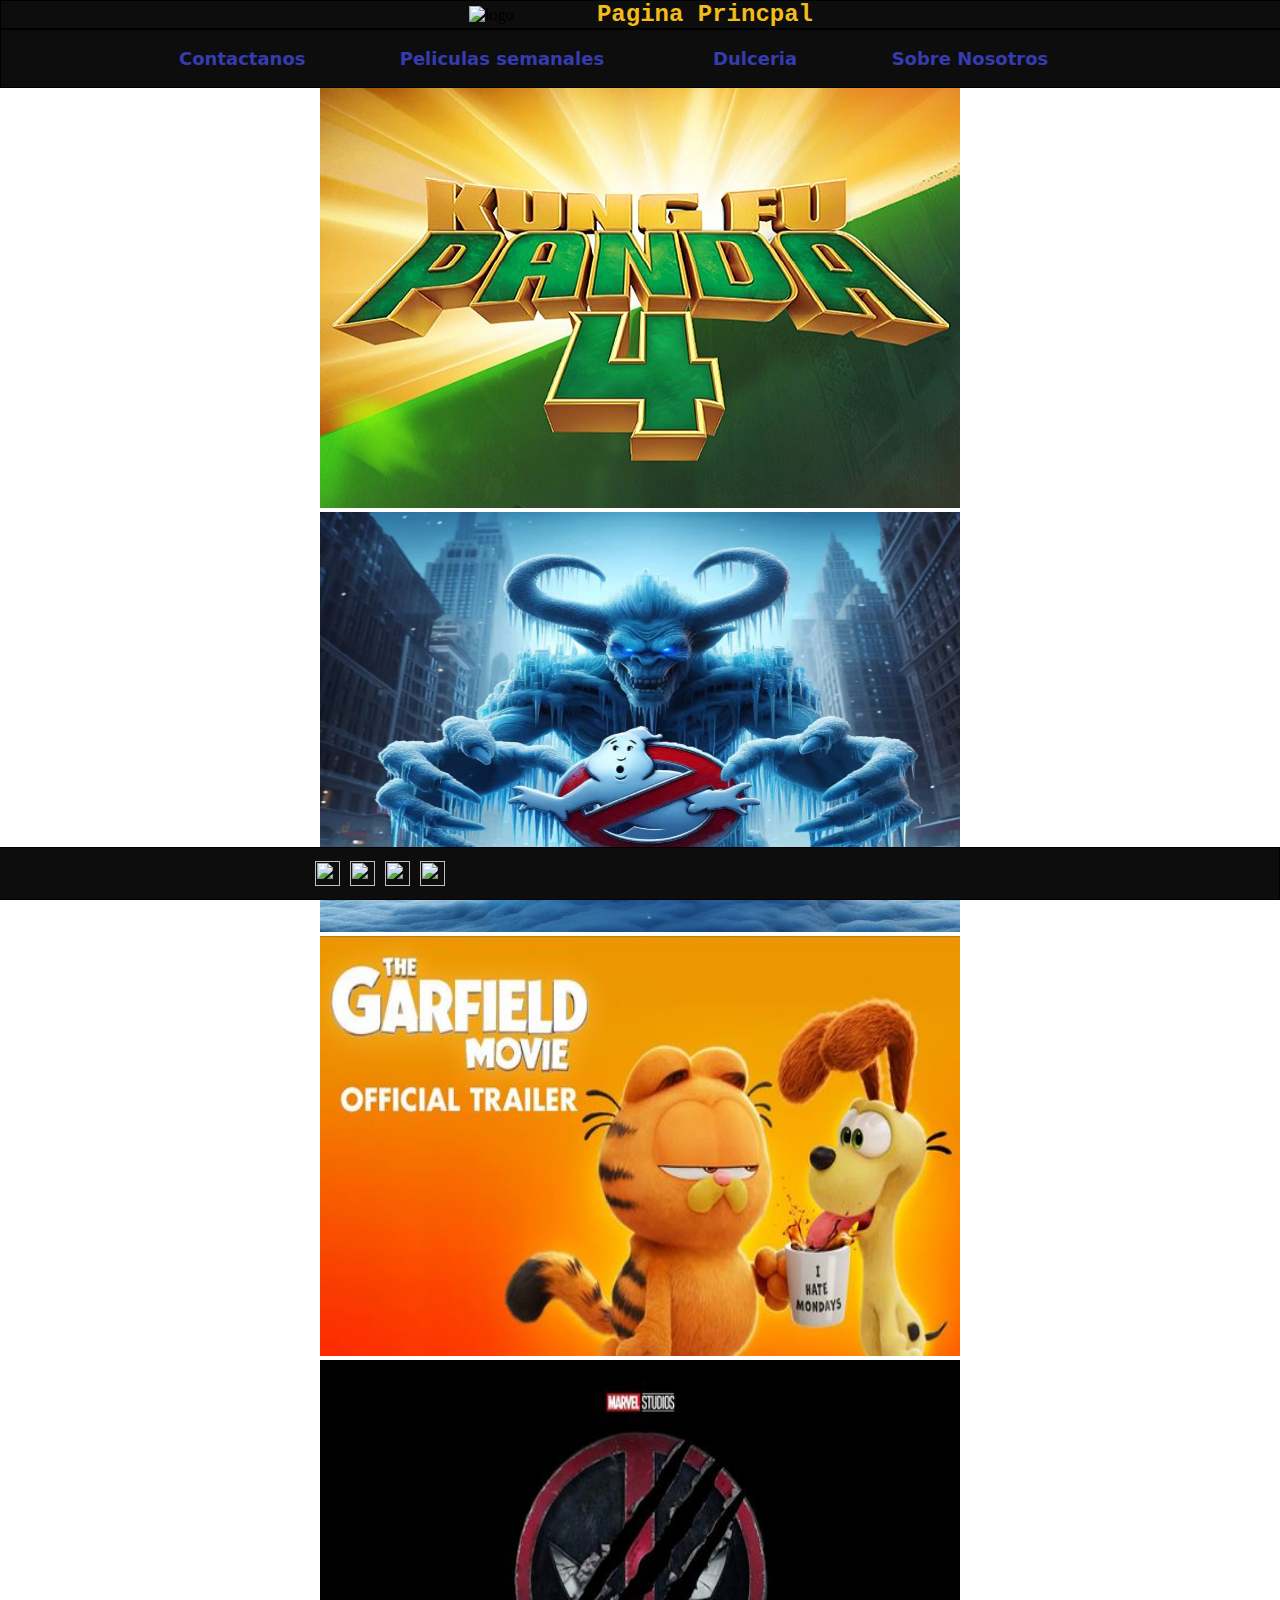
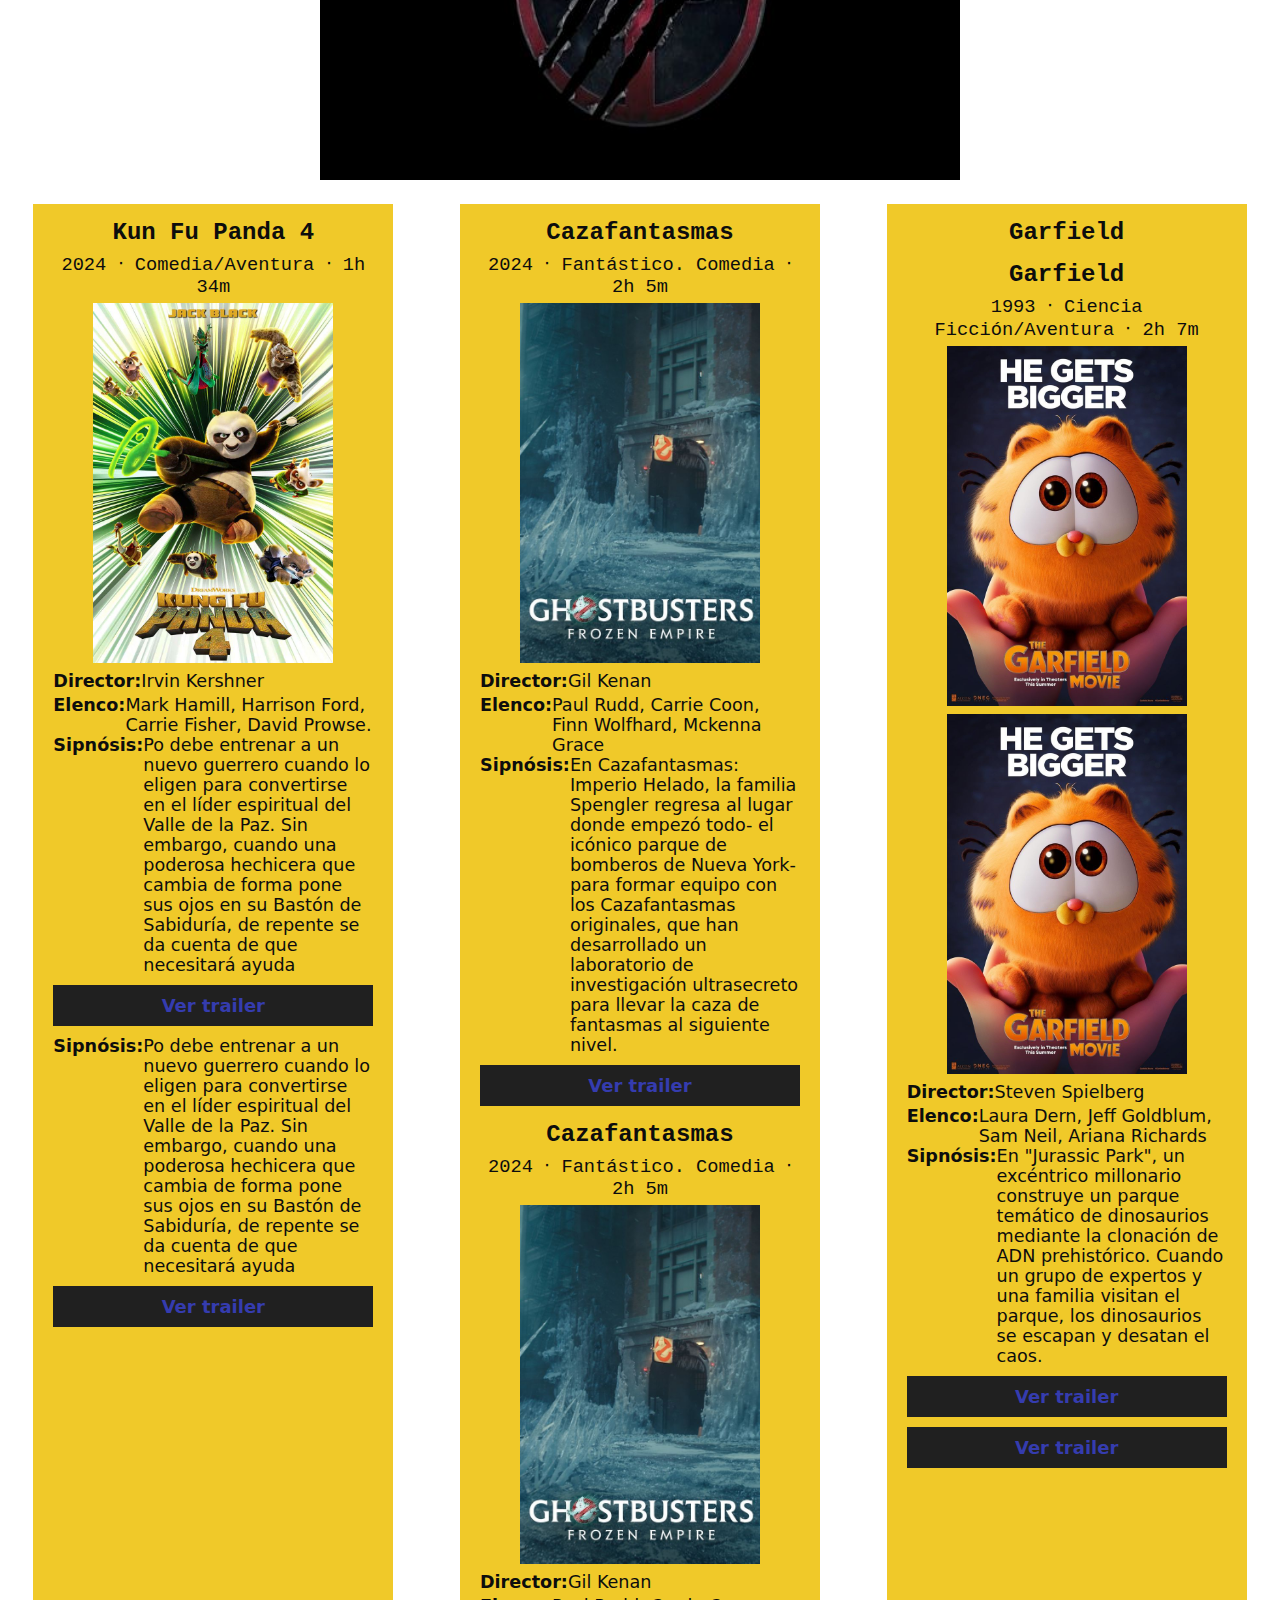
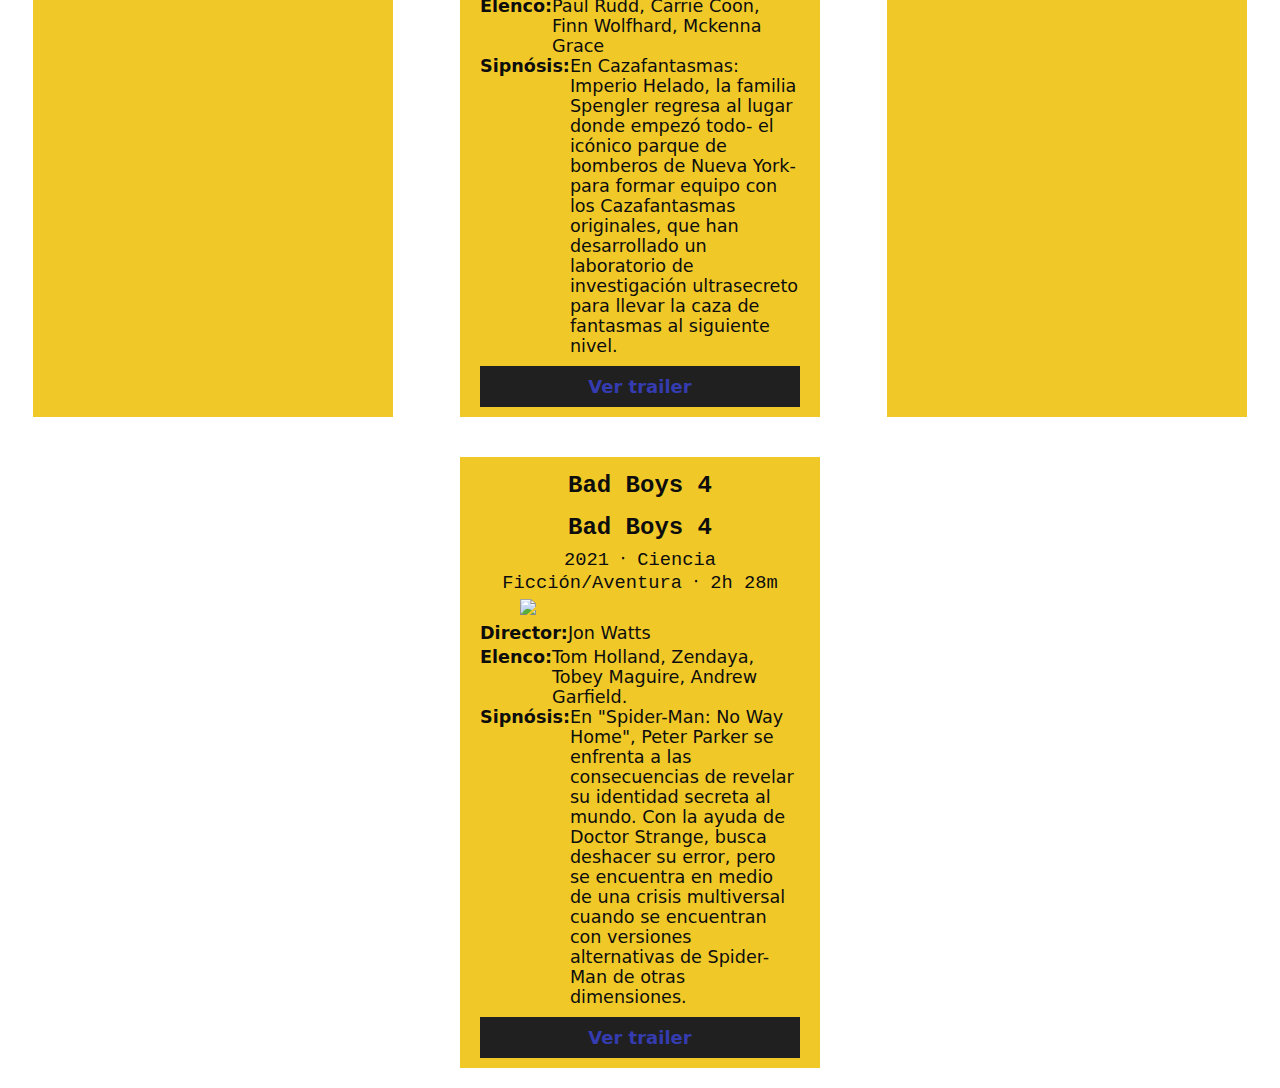
==== index.html @ a2126817 "Merge branch 'Paco'" ====
<!DOCTYPE html>
<html lang="en">
<head>
    <meta charset="UTF-8">
    <meta name="viewport" content="width=device-width, initial-scale=1.0">
    <link rel="stylesheet" href="css/inicio.css">
    <link rel="stylesheet" href="css/styleGeneral.css">
    <title>Cine</title>
</head>
<body>
    <header>
        <img src="../sources/PelisResume-1.png" alt="logo">
        <h2 id="encabezado">Pagina Princpal</h2>
    </header>
    <nav>
        <div>
            <ul>
            <li><a href="pages/Contactanos.html">Contactanos</a></li>
            <li><a href="pages/Peliculas Semanales.html">Peliculas semanales</a></li>
            <li><a href="pages/Snacks.html">Dulceria</a></li>
            <li><a href="pages/SobreNosotros.html">Sobre Nosotros</a></li>
            <li>
            </li>
            </ul>
        </div>
    </nav>
<main>

<div class="carusel" >
  <div class="carusel-nuevo">
    <img src="RV/img/carrusel1.jpeg" alt="Img 1" height="420px" width="640px">
  </div>
  <div class="carusel-nuevo">
    <img src="RV/img/carrusel2.jpg" alt="Img 2" height="420px" width="640px">
  </div>
  <div class="carusel-nuevo">
    <img src="RV/img/Carrusel 3.jpg" alt="Img 3"  height="420px" width="640px">
  </div>
  <div class="carusel-nuevo">
    <img src="RV/img/carrusel4.jpg" alt="Img 4" height="420px" width="640px">
  </div>
 
  </div>
  <script src="js/jsInicio.js"></script>
  
</div>

     </div>
    </div>
    <section>
        <h2>Kun Fu Panda 4</h2>
        <h3>2024 ‧ Comedia/Aventura ‧ 1h 34m</h3>

        <img src="RV/img/Kung Fu Panda 4.jpeg">
        <p><b>Director:</b> Irvin Kershner</p>
        <p><b>Elenco: </b> Mark Hamill, Harrison Ford, Carrie Fisher, David Prowse.</p>
        <p><b>Sipnósis: </b> Po debe entrenar a un nuevo guerrero cuando lo eligen para convertirse en el líder espiritual del Valle de la Paz. Sin embargo, cuando una poderosa hechicera que cambia de forma pone sus ojos en su Bastón de Sabiduría, de repente se da cuenta de que necesitará ayuda</p>
        <a href="https://youtu.be/kg3Q63gzF6I?si=Yt2ampqnSEERoXzg" target="_blank">Ver trailer</a>
        <p><b>Sipnósis: </b> Po debe entrenar a un nuevo guerrero cuando lo eligen para convertirse en el líder espiritual del Valle de la Paz. Sin embargo, cuando una poderosa hechicera que cambia de forma pone sus ojos en su Bastón de Sabiduría, de repente se da cuenta de que necesitará ayuda</p>
        <a href="https://youtu.be/kg3Q63gzF6I?si=Yt2ampqnSEERoXzg" target="_blank">Ver trailer</a>
    </section>
    <section>
        <h2>Cazafantasmas</h2>
        <h3>2024 ‧ Fantástico. Comedia ‧ 2h 5m</h3>
        <img src="RV/img/Caza fANTASMAS.jpg"  width="140px">
        <p><b>Director: </b>Gil Kenan </p>
        <p><b>Elenco: </b>Paul Rudd, Carrie Coon, Finn Wolfhard, Mckenna Grace</p>
        <p><b>Sipnósis: </b>En Cazafantasmas: Imperio Helado, la familia Spengler regresa al lugar donde empezó todo- el icónico parque de bomberos de Nueva York- para formar equipo con los Cazafantasmas originales, que han desarrollado un laboratorio de investigación ultrasecreto para llevar la caza de fantasmas al siguiente nivel.</p>
        <a href="https://youtu.be/gXam__8p3H4?si=nnDe9R4qlgcj07jo" target="_blank">Ver trailer</a>
        <h2>Cazafantasmas</h2>
        <h3>2024 ‧ Fantástico. Comedia ‧ 2h 5m</h3>
        <img src="RV/img/Caza fANTASMAS.jpg"  width="140px">
        <p><b>Director: </b>Gil Kenan </p>
        <p><b>Elenco: </b>Paul Rudd, Carrie Coon, Finn Wolfhard, Mckenna Grace</p>
        <p><b>Sipnósis: </b>En Cazafantasmas: Imperio Helado, la familia Spengler regresa al lugar donde empezó todo- el icónico parque de bomberos de Nueva York- para formar equipo con los Cazafantasmas originales, que han desarrollado un laboratorio de investigación ultrasecreto para llevar la caza de fantasmas al siguiente nivel.</p>
        <a href="https://youtu.be/gXam__8p3H4?si=nnDe9R4qlgcj07jo" target="_blank">Ver trailer</a>
    </section>
    <section>
        <h2>Garfield</h2>
        <h2>Garfield</h2>
        <h3>1993 ‧ Ciencia Ficción/Aventura ‧ 2h 7m</h3>
        <img src="RV/img/Garfield.jpg">
        <img src="RV/img/Garfield.jpg">
        <p><b>Director: </b>Steven Spielberg</p>
        <p><b>Elenco: </b> Laura Dern, Jeff Goldblum, Sam Neil, Ariana Richards </p>
        <p><b>Sipnósis: </b>En "Jurassic Park", un excéntrico millonario construye un parque temático de dinosaurios mediante la clonación de ADN prehistórico. Cuando un grupo de expertos y una familia visitan el parque, los dinosaurios se escapan y desatan el caos. </p>
        <a href="https://youtu.be/6Ugo7m3xgHU?si=QkIB9TFbStzsxw6d" target="_blank">Ver trailer</a>
        <a href="https://youtu.be/6Ugo7m3xgHU?si=QkIB9TFbStzsxw6d" target="_blank">Ver trailer</a>
    </section>
    <section>
        <h2>Bad Boys 4</h2>
        <h2>Bad Boys 4</h2>
        <h3>2021 ‧ Ciencia Ficción/Aventura ‧ 2h 28m</h3>
        <img src="../sources/Spider-Man No Way Home.jpg">
        <p><b>Director: </b>Jon Watts</p>
        <p><b>Elenco: </b>Tom Holland, Zendaya, Tobey Maguire, Andrew Garfield.</p>
        <p><b>Sipnósis: </b>En "Spider-Man: No Way Home", Peter Parker se enfrenta a las consecuencias de revelar su identidad secreta al mundo. Con la ayuda de Doctor Strange, busca deshacer su error, pero se encuentra en medio de una crisis multiversal cuando se encuentran con versiones alternativas de Spider-Man de otras dimensiones.</p>
        <a href="https://www.youtube.com/watch?v=JfVOs4VSpmA&ab_channel=SonyPicturesEntertainment" target="_blank">Ver trailer</a>
    </section>
</main>
<footer>
    <h3>Inicio</h3>
    <h3>Inicio</h3>
    <div id="socialNet">
        <a href="https://www.instagram.com/" target="_blank"><img src="../sources/instagram.png" class="redes"></a>
        <a href="https://www.twitter.com/" target="_blank"><img src="../sources/twitter.png" class="redes"></a>
        <a href="https://www.facebook.com/" target="_blank"><img src="../sources/facebook.png" class="redes"></a>
        <a href="https://www.pinterest.com/" target="_blank"><img src="../sources/pinterest.png" class="redes"></a>
    </div>
    <p>2273-6000</p>
    <p id="copyr">Copyright © 2024</p>
    <p id="copyr">Copyright © 2024</p>
    <p id="version">v1.1</p>
</footer>
</body>
</html>
---- css/inicio.css ----
* {
    margin: 0;
    padding: 0;
    
}

body {
    background-color: #ffffff;
}

p {
    color: #0d0d0d;
    font-family: system-ui, -apple-system, BlinkMacSystemFont, 'Segoe UI', Roboto, Oxygen, Ubuntu, Cantarell, 'Open Sans', 'Helvetica Neue', sans-serif;
}

header h2 {
    color: #f2bc1b;
    font-family: 'Courier New', Courier, monospace;
    text-decoration: none;
}

h3 {
    color: #0d0d0d;
    font-family: 'Courier New', Courier, monospace; 
}
a {
    text-decoration: none;
    font-size: large;
    text-align: left;
    color: #353caf;
    font-family: system-ui, -apple-system, BlinkMacSystemFont, 'Segoe UI', Roboto, Oxygen, Ubuntu, Cantarell, 'Open Sans', 'Helvetica Neue', sans-serif;
    font-weight: bold;
}




main {
    display: flex;
    flex-wrap: wrap;
    justify-content: space-around;
}

section {
    width: 20em;
    margin: 20px 0px;
    background-color: #f0c929;
    padding: 0px 20px;
}

section h2 {
    margin: 15px 0px 7px 0px;
    text-align: center;
    color: #0d0d0d;
    font-family: 'Courier New', Courier, monospace;
}

section h3 {
    font-weight: normal;
    text-align: center;
    margin-bottom: 5px;
}

section img {
    width: 240px;
    display: flex;
    margin: auto;
    margin-bottom: 8px;
    -webkit-animation: imgs 1 ease 2s;
}
.carusel {
   
    margin-left: 25%;
    align-items: center;
    width: 100%;
    overflow: hidden;
  }
  
  .carosel-nuevo {
    display: none;
  }
  
  .carosel-nuevo img {
    width: 100%;
    height: auto;
  }

@keyframes imgs {
    0% {-webkit-transform: rotateY(120deg);}
    100% {-webkit-transform: rotateX(360deg);}
}

section img:hover {filter: grayscale(80%);}
    

section p {
    display: flex;
    align-content: space-around;
    font-size: 1.1em;
}

section b {
    margin-bottom: 4px;
}

section a {
    display: flex;
    align-items: center;
    justify-content: center;
    padding: 10px 0px;
    margin: 10px 0px;
    width: 100%;
    background-color: #202020;

    transition-property: all;
    transition-duration: 1s;
    transition-timing-function: 3s;
}

section a:hover {
    background-color: #0d0d0d;

    -webkit-transform: rotateY(360deg);
}



.redes {
    width: 25px;
    height: 25px;
    padding: 5px;
    float: center;
}

  nav a {
    text-align: center;
  }
  .carousel {
    width: 100%;
    overflow: hidden;
  }
  
  .carosel-nuevo {
    display: none;
  }
  
  .carosel-nuevo img {
    width: 100%;
    height: auto;
  }
  
  @keyframes carouselAnimation {
    0% {
      opacity: 0;
    }
    100% {
      opacity: 1;
    }
  }
  
  @media screen and (max-width: 499px) {
      header img {
          width: 25%;
      }
      
      ul {
          display: flex;
          justify-content: center;
          flex-direction: column;
      }
  
      footer #socialNet {
          display: flex;
          flex-direction: row;
      }
  }
  
  @media screen and (min-width: 500px) {
      header img {
          width: 15%;
      }
      
      ul {
          display: flex;
          justify-content: center;
          flex-direction: column;
      }
  
      footer #socialNet {
          display: flex;
          flex-direction: row;
      }
  }
  
  @media screen and (min-width: 800px) {
      ul {
          display: flex;
          flex-wrap: wrap;
          flex-direction: row;
          width: 100%;
          margin: 0;
      }
  }
  
  @media screen and (min-width: 1200px) {
      header img {
          width: 10%;
      }
  }
  
  #socialNet :hover {
      -webkit-animation: lasredes 1s 1 ease 0s;
  }
  
  @-webkit-keyframes lasredes {
      0% {
          -webkit-transform: scale(1);
      }
  
      100% {
          -webkit-transform: scale(1.2);
      }
  }
---- css/styleGeneral.css ----
header {
    width: 100%;
    border: 1px solid #000;
    display: flex;
    justify-content: center;
    align-items: center;
    background-color: #0d0d0d;
}
nav ul {
    list-style: none;
    margin: 0;
    padding: 0;
    background-color: #0D0D0D;
  }
  
  nav ul li {
    display: block;
    position: relative;
    float: left;
  }
  
  nav li ul {
    display: none;
    position: absolute;
    top: 100%;
    left: 0;
  }

  
  nav li:hover ul {
    display: block;
  }
  
  nav ul li a {
    display: block;
    padding: 1em;
    text-decoration: none;
    white-space: nowrap;
    color: #353caf;
    width: 85%;
  }
  nav ul li a:hover {
    border-top: 1px solid #f2bc1b;
    border-bottom: 1px solid #f2bc1b;
  }
  nav ul li:hover > a {
    background-color: #202020;
        padding: none;
        width: 80%;
        margin: 0;
  }
  
  nav ul ul li {
    float: none;
    position: relative;
  }

  
  nav ul ul ul li {
    position: relative;
    top: -60px;
    left: 150px;
  }

  
  nav ul ul li  {
    background-color: #0D0D0D
    ;
    margin: 0;
    width: 100%;
  }

  nav {
    border: 1px solid #000;
    width: 100%;
    text-align: center;
    background-color: #0d0d0d;
}
ul {
    margin: auto;
    text-align: center;
}

li {
    list-style: none;
    display: inline-flex;
    margin: 0px 2em ;
    text-align: center;
    justify-content: center;
    align-items: center;
}
nav div {
    display: flex;
    justify-content: center;
}

header {
    width: 100%;
    border: 1px solid #000;
    display: flex;
    justify-content: center;
    align-items: center;
    background-color: #0d0d0d;
}

header img {
    width: 10%;
    background-color: #0D0D0D;
}
footer {
    padding: 0.5em;
    width: 100%;
    border: 1px solid #000;
    display: inline-flex;
    justify-content: center;
    align-items: center;
    background-color: #0d0d0d;
}

footer h3 {
    display: flex;
    margin: 0 auto;
    justify-content: center;
    align-items: center;
}

footer p {
    margin: 0 auto;
    font-size: 1.1em;
}

footer {
    display: flex;
    flex-wrap: wrap;
    position: fixed;
    bottom: 0;
    right: 0;
  }
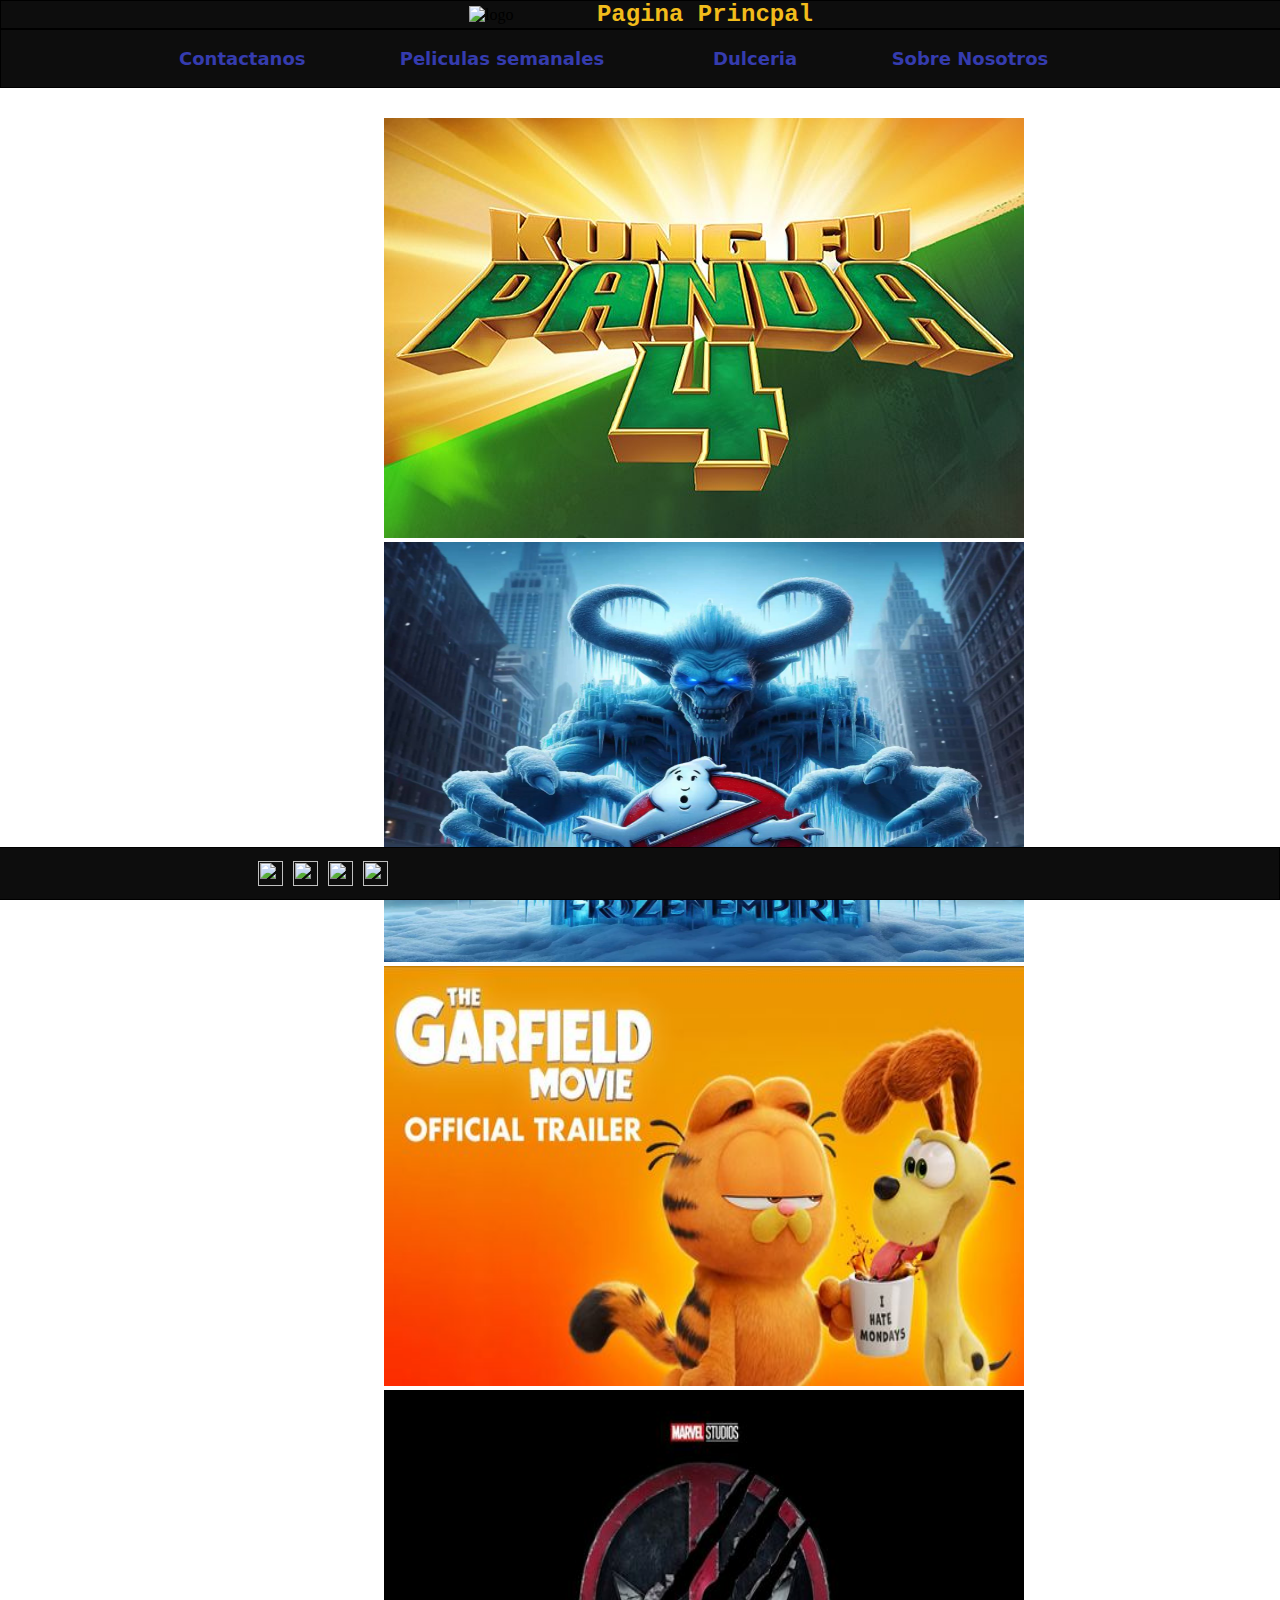
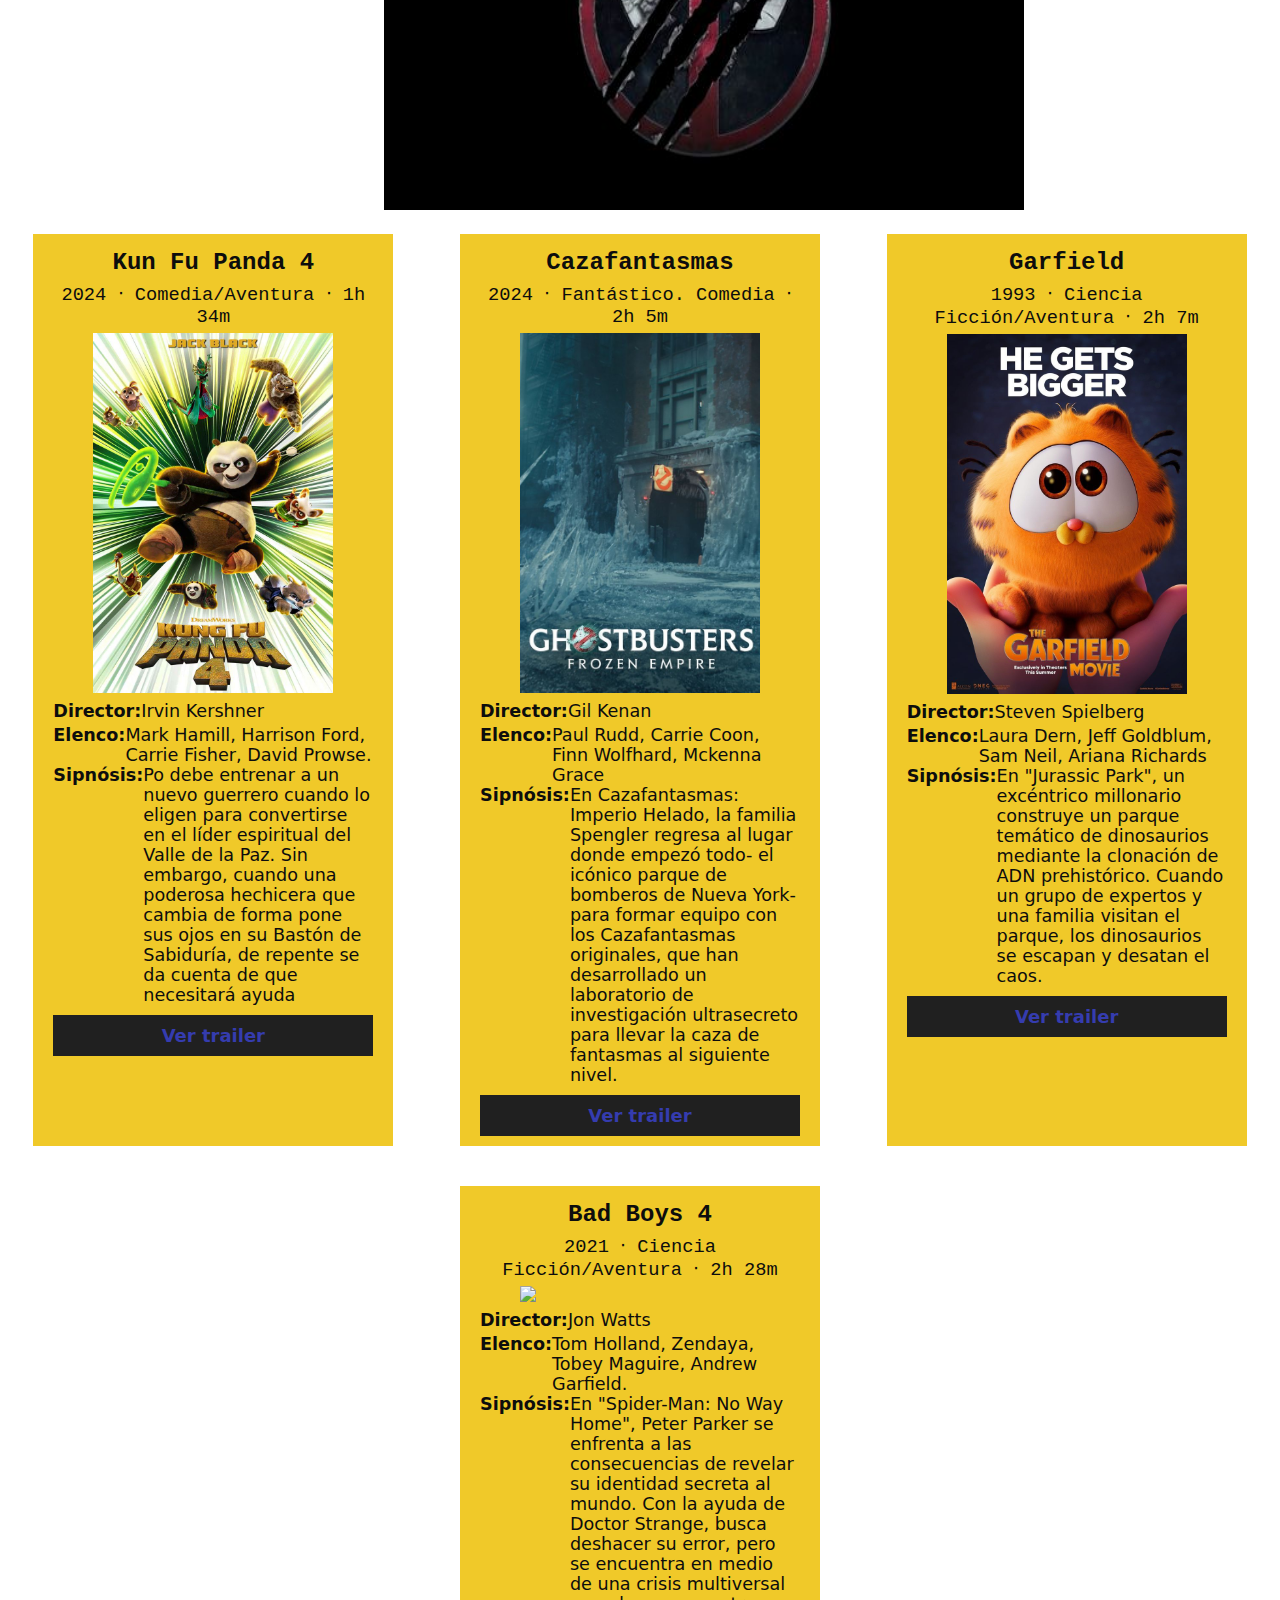
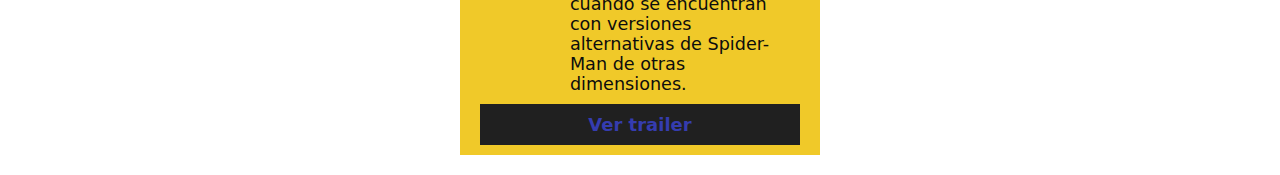
==== commit 7257393d: "Arreglos1.0 carrusel" ====
--- a/index.html
+++ b/index.html
@@ -31,13 +31,13 @@
     <img src="RV/img/carrusel1.jpeg" alt="Img 1" height="420px" width="640px">
   </div>
   <div class="carusel-nuevo">
-    <img src="RV/img/carrusel2.jpg" alt="Img 2" height="420px" width="640px">
+    <img src="RV/img/carrusel2.jpg" alt="Img 1" height="420px" width="640px">
   </div>
   <div class="carusel-nuevo">
-    <img src="RV/img/Carrusel 3.jpg" alt="Img 3"  height="420px" width="640px">
+    <img src="RV/img/Carrusel 3.jpg" alt="Img 1"  height="420px" width="640px">
   </div>
   <div class="carusel-nuevo">
-    <img src="RV/img/carrusel4.jpg" alt="Img 4" height="420px" width="640px">
+    <img src="RV/img/carrusel4.jpg" alt="Img 1" height="420px" width="640px">
   </div>
  
   </div>
@@ -56,17 +56,8 @@
         <p><b>Elenco: </b> Mark Hamill, Harrison Ford, Carrie Fisher, David Prowse.</p>
         <p><b>Sipnósis: </b> Po debe entrenar a un nuevo guerrero cuando lo eligen para convertirse en el líder espiritual del Valle de la Paz. Sin embargo, cuando una poderosa hechicera que cambia de forma pone sus ojos en su Bastón de Sabiduría, de repente se da cuenta de que necesitará ayuda</p>
         <a href="https://youtu.be/kg3Q63gzF6I?si=Yt2ampqnSEERoXzg" target="_blank">Ver trailer</a>
-        <p><b>Sipnósis: </b> Po debe entrenar a un nuevo guerrero cuando lo eligen para convertirse en el líder espiritual del Valle de la Paz. Sin embargo, cuando una poderosa hechicera que cambia de forma pone sus ojos en su Bastón de Sabiduría, de repente se da cuenta de que necesitará ayuda</p>
-        <a href="https://youtu.be/kg3Q63gzF6I?si=Yt2ampqnSEERoXzg" target="_blank">Ver trailer</a>
     </section>
     <section>
-        <h2>Cazafantasmas</h2>
-        <h3>2024 ‧ Fantástico. Comedia ‧ 2h 5m</h3>
-        <img src="RV/img/Caza fANTASMAS.jpg"  width="140px">
-        <p><b>Director: </b>Gil Kenan </p>
-        <p><b>Elenco: </b>Paul Rudd, Carrie Coon, Finn Wolfhard, Mckenna Grace</p>
-        <p><b>Sipnósis: </b>En Cazafantasmas: Imperio Helado, la familia Spengler regresa al lugar donde empezó todo- el icónico parque de bomberos de Nueva York- para formar equipo con los Cazafantasmas originales, que han desarrollado un laboratorio de investigación ultrasecreto para llevar la caza de fantasmas al siguiente nivel.</p>
-        <a href="https://youtu.be/gXam__8p3H4?si=nnDe9R4qlgcj07jo" target="_blank">Ver trailer</a>
         <h2>Cazafantasmas</h2>
         <h3>2024 ‧ Fantástico. Comedia ‧ 2h 5m</h3>
         <img src="RV/img/Caza fANTASMAS.jpg"  width="140px">
@@ -77,18 +68,14 @@
     </section>
     <section>
         <h2>Garfield</h2>
-        <h2>Garfield</h2>
         <h3>1993 ‧ Ciencia Ficción/Aventura ‧ 2h 7m</h3>
-        <img src="RV/img/Garfield.jpg">
         <img src="RV/img/Garfield.jpg">
         <p><b>Director: </b>Steven Spielberg</p>
         <p><b>Elenco: </b> Laura Dern, Jeff Goldblum, Sam Neil, Ariana Richards </p>
         <p><b>Sipnósis: </b>En "Jurassic Park", un excéntrico millonario construye un parque temático de dinosaurios mediante la clonación de ADN prehistórico. Cuando un grupo de expertos y una familia visitan el parque, los dinosaurios se escapan y desatan el caos. </p>
         <a href="https://youtu.be/6Ugo7m3xgHU?si=QkIB9TFbStzsxw6d" target="_blank">Ver trailer</a>
-        <a href="https://youtu.be/6Ugo7m3xgHU?si=QkIB9TFbStzsxw6d" target="_blank">Ver trailer</a>
     </section>
     <section>
-        <h2>Bad Boys 4</h2>
         <h2>Bad Boys 4</h2>
         <h3>2021 ‧ Ciencia Ficción/Aventura ‧ 2h 28m</h3>
         <img src="../sources/Spider-Man No Way Home.jpg">
@@ -100,7 +87,6 @@
 </main>
 <footer>
     <h3>Inicio</h3>
-    <h3>Inicio</h3>
     <div id="socialNet">
         <a href="https://www.instagram.com/" target="_blank"><img src="../sources/instagram.png" class="redes"></a>
         <a href="https://www.twitter.com/" target="_blank"><img src="../sources/twitter.png" class="redes"></a>
@@ -109,7 +95,6 @@
     </div>
     <p>2273-6000</p>
     <p id="copyr">Copyright © 2024</p>
-    <p id="copyr">Copyright © 2024</p>
     <p id="version">v1.1</p>
 </footer>
 </body>
--- a/css/inicio.css
+++ b/css/inicio.css
@@ -69,8 +69,8 @@
     -webkit-animation: imgs 1 ease 2s;
 }
 .carusel {
-   
-    margin-left: 25%;
+    margin-top: 30px;
+    margin-left: 30%;
     align-items: center;
     width: 100%;
     overflow: hidden;
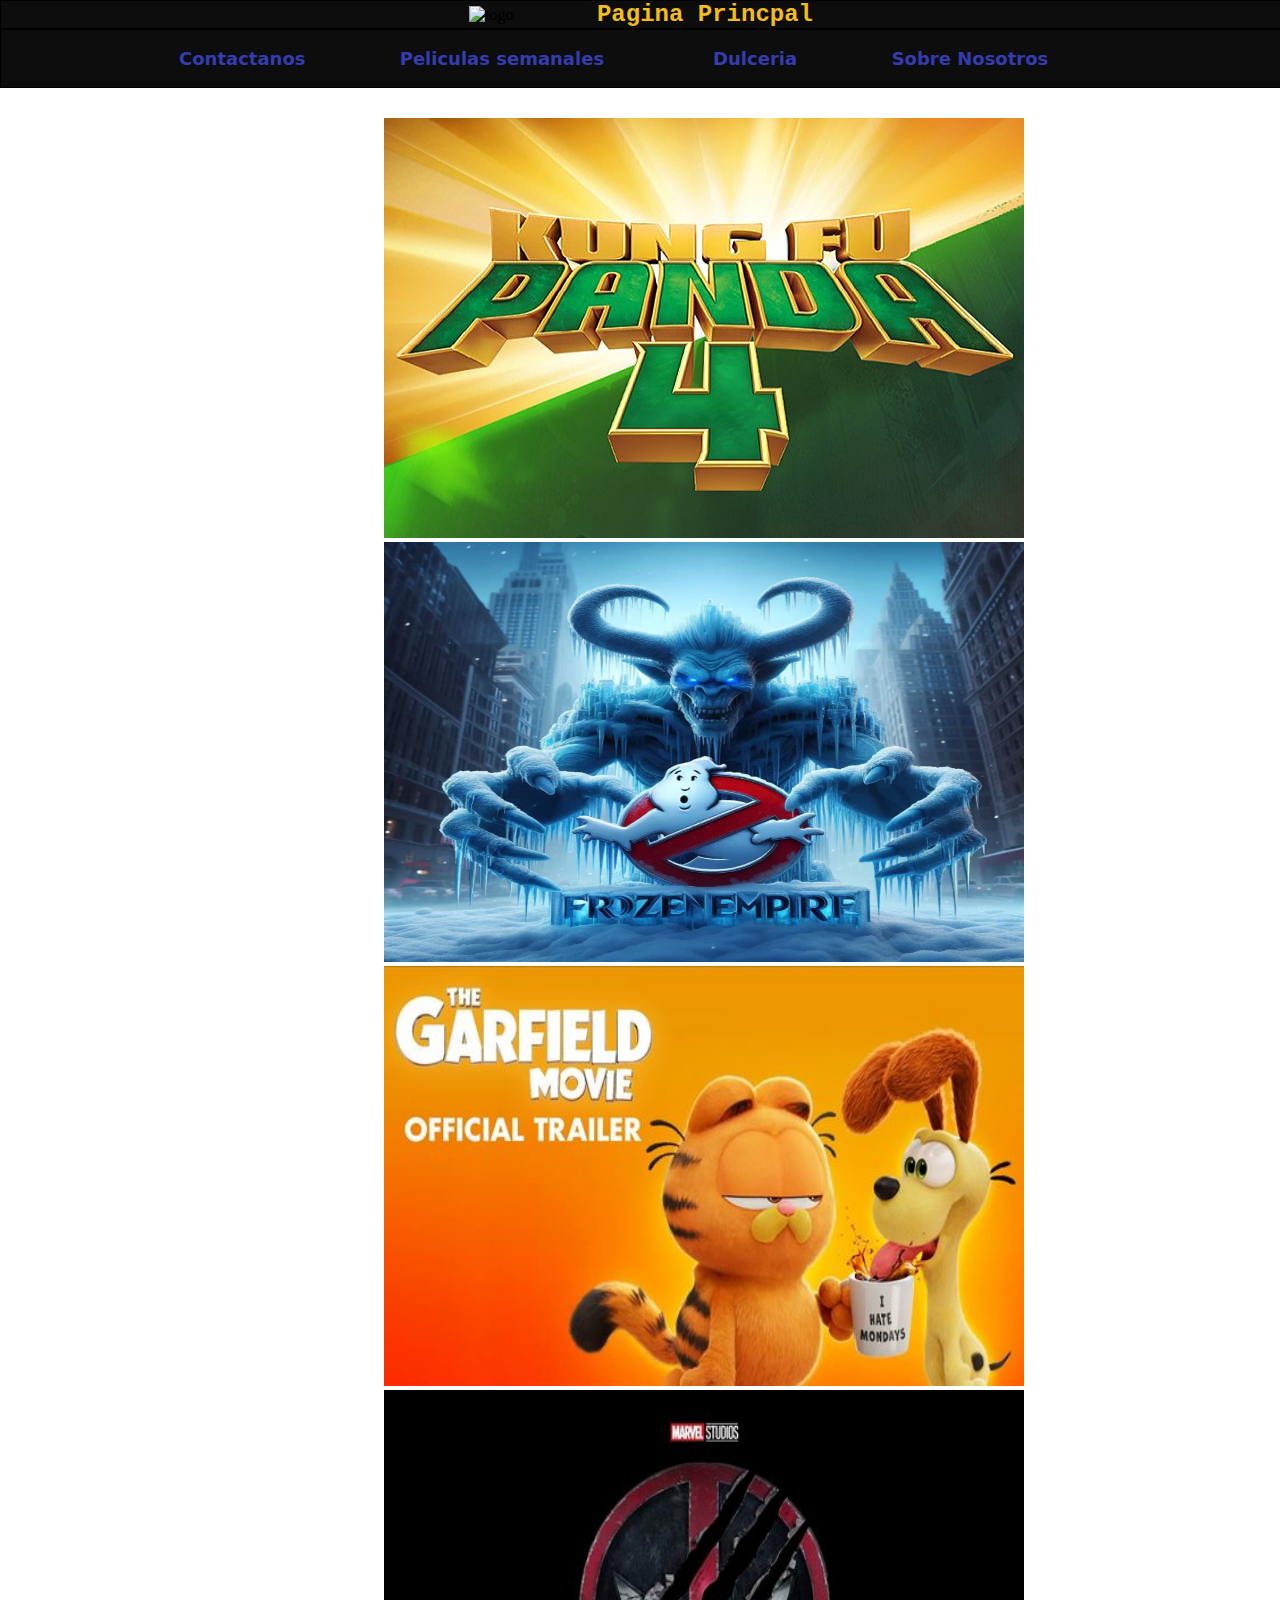
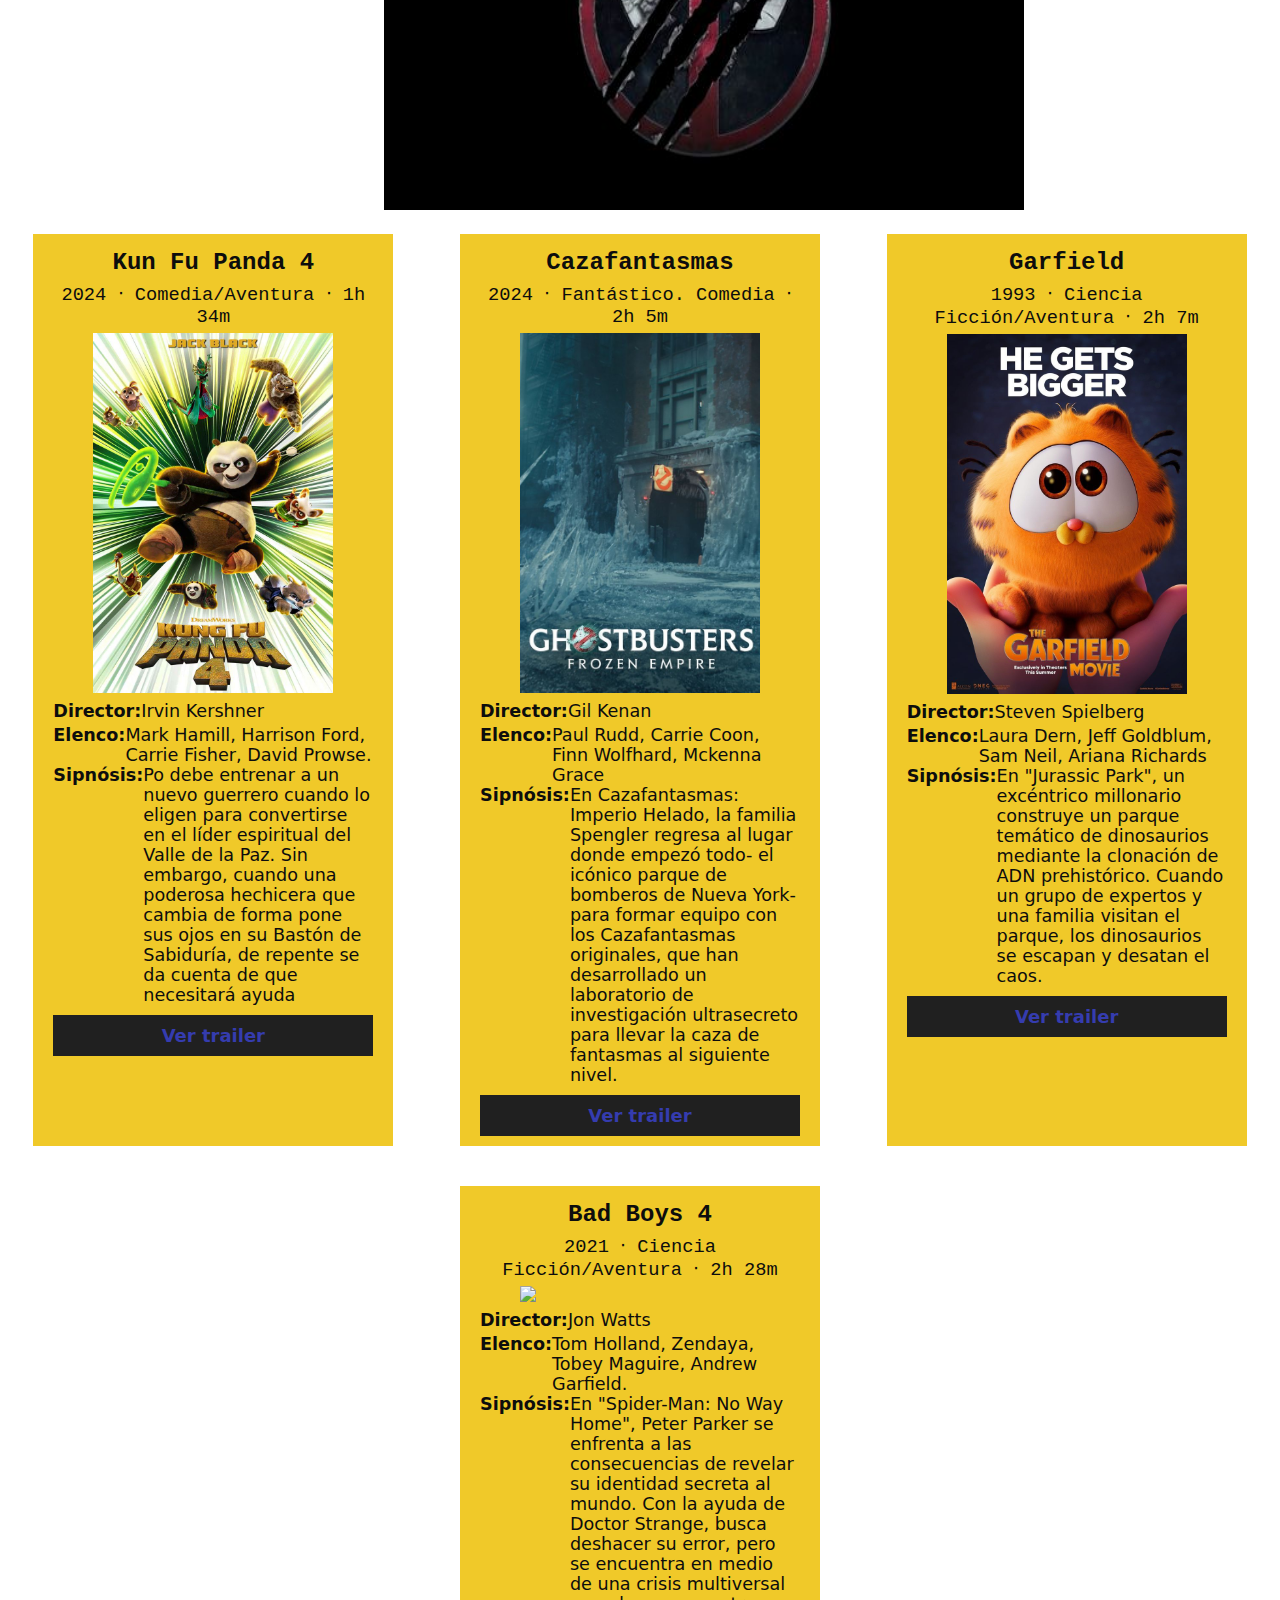
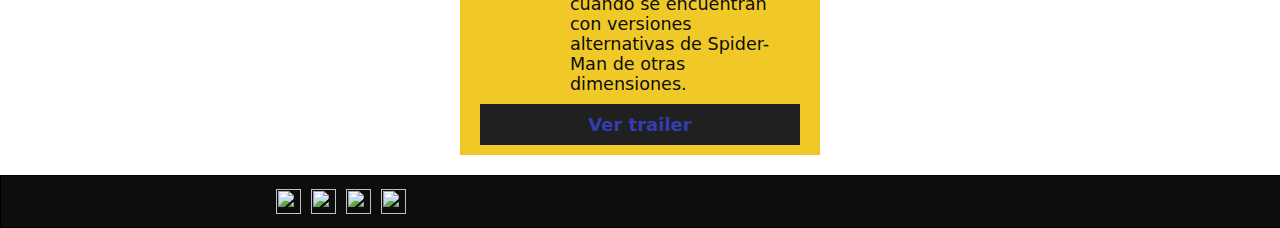
==== commit 99746cf3: "Merge branch 'Master' into Amarilis" ====
--- a/index.html
+++ b/index.html
@@ -1,5 +1,6 @@
 <!DOCTYPE html>
 <html lang="en">
+
 <head>
     <meta charset="UTF-8">
     <meta name="viewport" content="width=device-width, initial-scale=1.0">
@@ -7,6 +8,7 @@
     <link rel="stylesheet" href="css/styleGeneral.css">
     <title>Cine</title>
 </head>
+
 <body>
     <header>
         <img src="../sources/PelisResume-1.png" alt="logo">
@@ -98,4 +100,5 @@
     <p id="version">v1.1</p>
 </footer>
 </body>
+
 </html>--- a/css/styleGeneral.css
+++ b/css/styleGeneral.css
@@ -1,139 +1,144 @@
+header {
+  width: 100%;
+  border: 1px solid #000;
+  display: flex;
+  justify-content: center;
+  align-items: center;
+  background-color: #0d0d0d;
+}
 
-header {
-    width: 100%;
-    border: 1px solid #000;
-    display: flex;
-    justify-content: center;
-    align-items: center;
-    background-color: #0d0d0d;
+nav ul {
+  list-style: none;
+  margin: 0;
+  padding: 0;
+  background-color: #0D0D0D;
 }
-nav ul {
-    list-style: none;
-    margin: 0;
-    padding: 0;
-    background-color: #0D0D0D;
-  }
-  
-  nav ul li {
-    display: block;
-    position: relative;
-    float: left;
-  }
-  
-  nav li ul {
-    display: none;
-    position: absolute;
-    top: 100%;
-    left: 0;
-  }
 
-  
-  nav li:hover ul {
-    display: block;
-  }
-  
-  nav ul li a {
-    display: block;
-    padding: 1em;
-    text-decoration: none;
-    white-space: nowrap;
-    color: #353caf;
-    width: 85%;
-  }
-  nav ul li a:hover {
-    border-top: 1px solid #f2bc1b;
-    border-bottom: 1px solid #f2bc1b;
-  }
-  nav ul li:hover > a {
-    background-color: #202020;
-        padding: none;
-        width: 80%;
-        margin: 0;
-  }
-  
-  nav ul ul li {
-    float: none;
-    position: relative;
-  }
+nav ul li {
+  display: block;
+  position: relative;
+  float: left;
+}
 
-  
-  nav ul ul ul li {
-    position: relative;
-    top: -60px;
-    left: 150px;
-  }
+nav li ul {
+  display: none;
+  position: absolute;
+  top: 100%;
+  left: 0;
+}
 
-  
-  nav ul ul li  {
-    background-color: #0D0D0D
-    ;
-    margin: 0;
-    width: 100%;
-  }
 
-  nav {
-    border: 1px solid #000;
-    width: 100%;
-    text-align: center;
-    background-color: #0d0d0d;
+nav li:hover ul {
+  display: block;
 }
+
+nav ul li a {
+  display: block;
+  padding: 1em;
+  text-decoration: none;
+  white-space: nowrap;
+  color: #353caf;
+  width: 85%;
+}
+
+nav ul li a:hover {
+  border-top: 1px solid #f2bc1b;
+  border-bottom: 1px solid #f2bc1b;
+}
+
+nav ul li:hover>a {
+  background-color: #202020;
+  padding: none;
+  width: 80%;
+  margin: 0;
+}
+
+nav ul ul li {
+  float: none;
+  position: relative;
+}
+
+
+nav ul ul ul li {
+  position: relative;
+  top: -60px;
+  left: 150px;
+}
+
+
+nav ul ul li {
+  background-color: #0D0D0D;
+  margin: 0;
+  width: 100%;
+}
+
+nav {
+  border: 1px solid #000;
+  width: 100%;
+  text-align: center;
+  background-color: #0d0d0d;
+}
+
 ul {
-    margin: auto;
-    text-align: center;
+  margin: auto;
+  text-align: center;
 }
 
 li {
-    list-style: none;
-    display: inline-flex;
-    margin: 0px 2em ;
-    text-align: center;
-    justify-content: center;
-    align-items: center;
+  list-style: none;
+  display: inline-flex;
+  margin: 0px 2em;
+  text-align: center;
+  justify-content: center;
+  align-items: center;
 }
+
 nav div {
-    display: flex;
-    justify-content: center;
+  display: flex;
+  justify-content: center;
 }
 
 header {
-    width: 100%;
-    border: 1px solid #000;
-    display: flex;
-    justify-content: center;
-    align-items: center;
-    background-color: #0d0d0d;
+  width: 100%;
+  border: 1px solid #000;
+  display: flex;
+  justify-content: center;
+  align-items: center;
+  background-color: #0d0d0d;
 }
 
 header img {
-    width: 10%;
-    background-color: #0D0D0D;
+  width: 10%;
+  background-color: #0D0D0D;
 }
+
 footer {
-    padding: 0.5em;
-    width: 100%;
-    border: 1px solid #000;
-    display: inline-flex;
-    justify-content: center;
-    align-items: center;
-    background-color: #0d0d0d;
+  padding: 0.5em;
+  width: 100%;
+  border: 1px solid #000;
+  display: inline-flex;
+  justify-content: center;
+  align-items: center;
+  background-color: #0d0d0d;
 }
 
 footer h3 {
-    display: flex;
-    margin: 0 auto;
-    justify-content: center;
-    align-items: center;
+  display: flex;
+  margin: 0 auto;
+  justify-content: center;
+  align-items: center;
 }
 
 footer p {
-    margin: 0 auto;
-    font-size: 1.1em;
+  margin: 0 auto;
+  font-size: 1.1em;
 }
 
 footer {
-    display: flex;
-    flex-wrap: wrap;
-    position: fixed;
-    bottom: 0;
-    right: 0;
-  }
+  display: flex;
+  flex-wrap: wrap;
+  position: relative;
+  bottom: 0;
+  right: 0;
+}
+
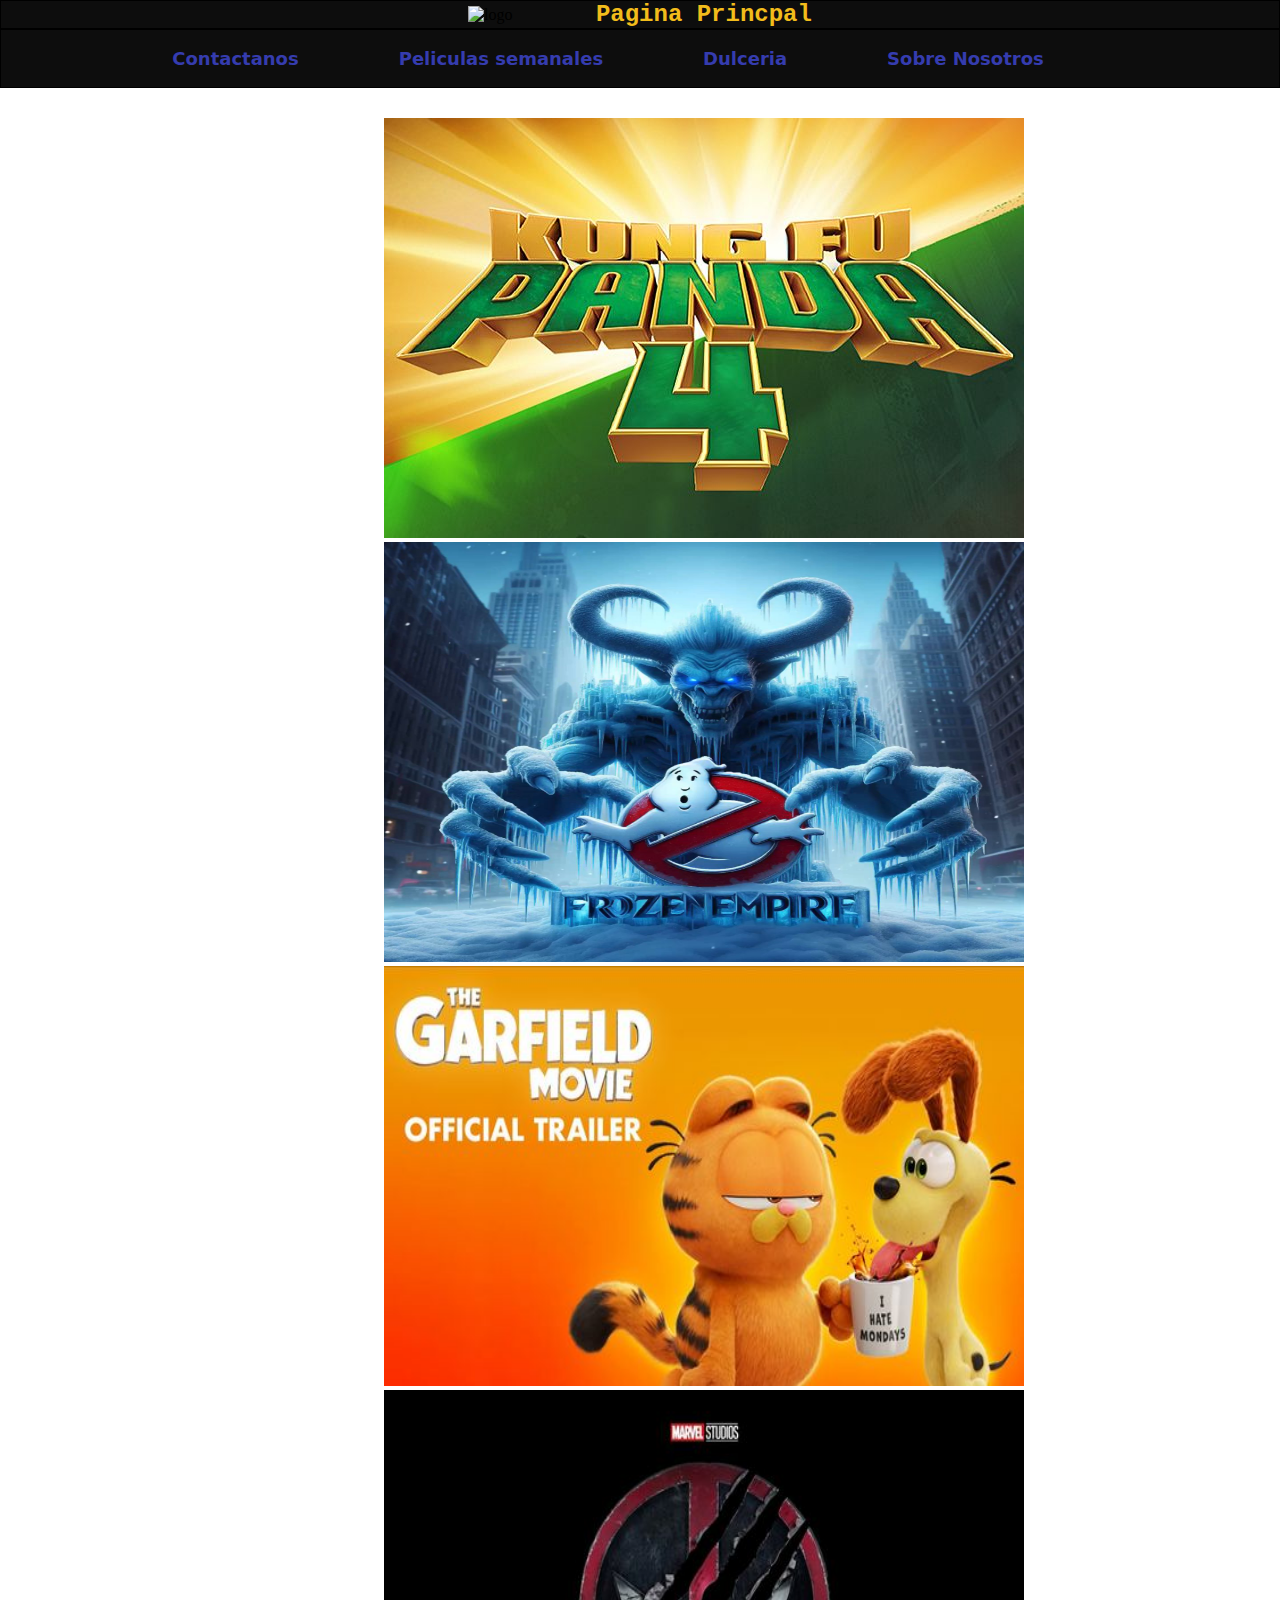
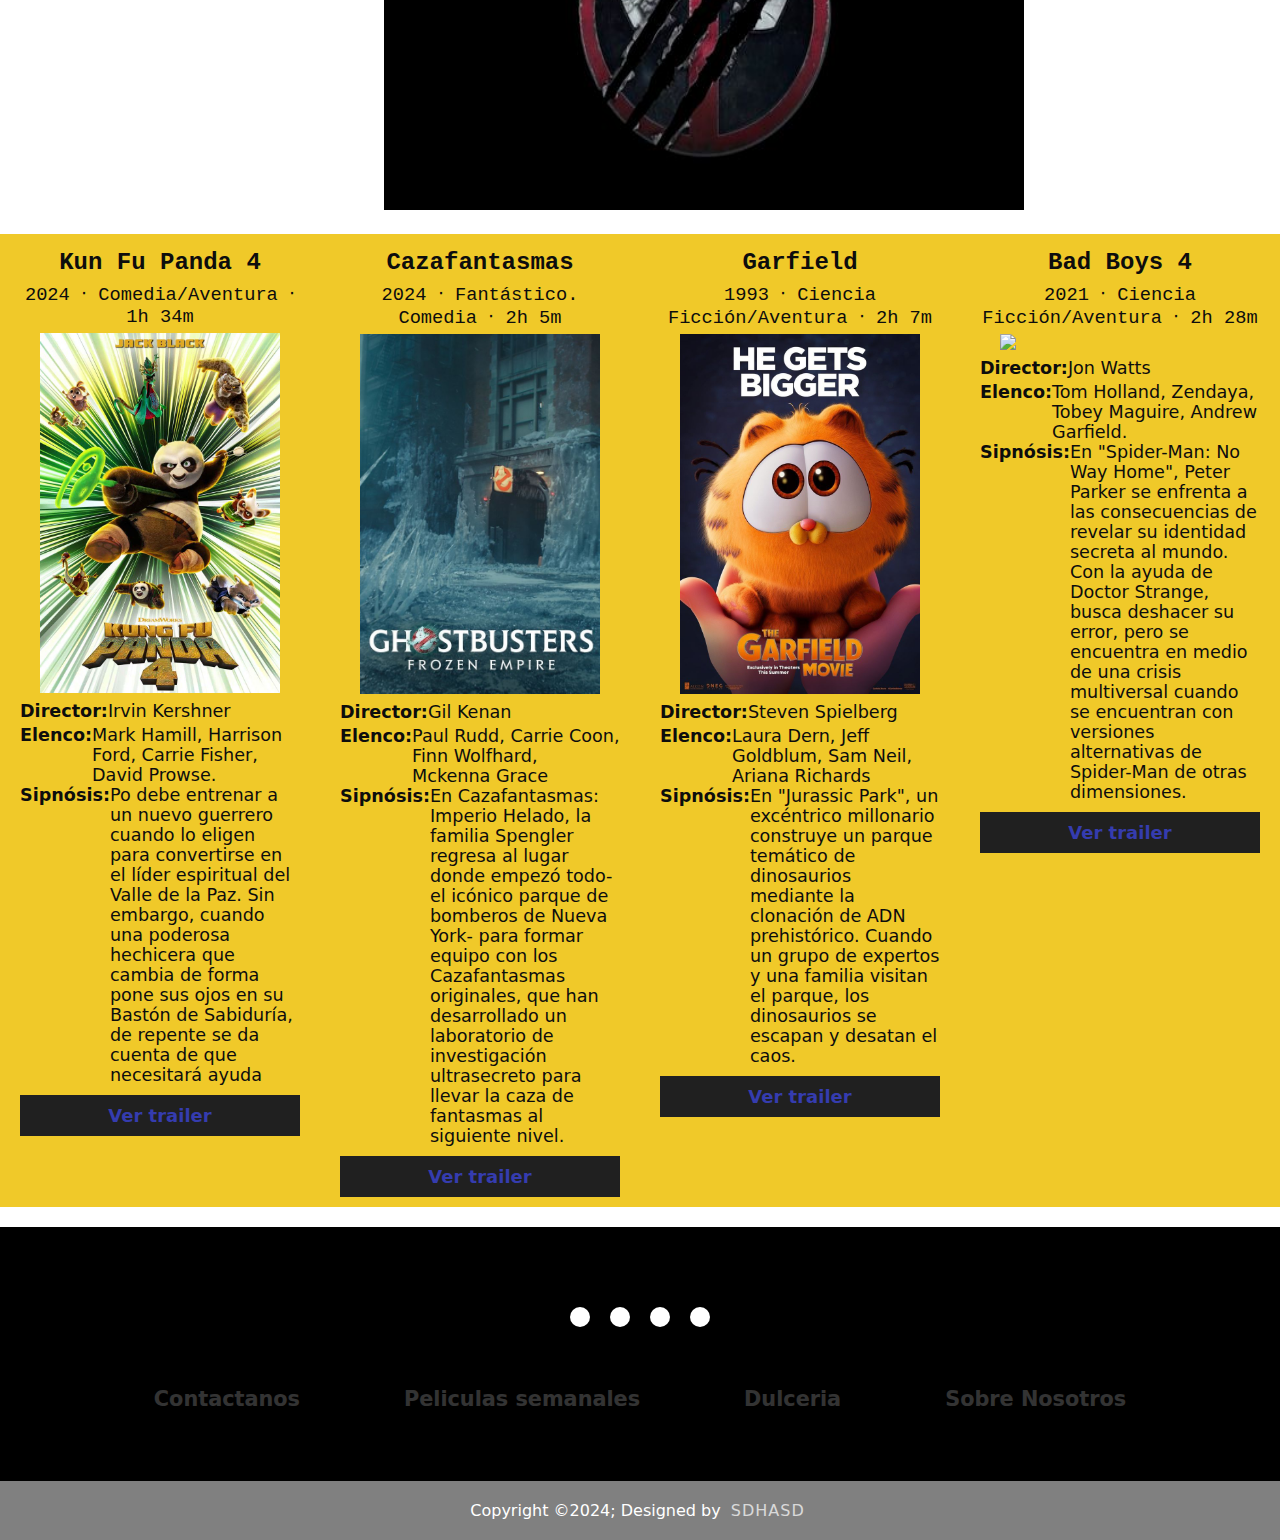
==== commit 2b52e724: "Termine el footer :)" ====
--- a/index.html
+++ b/index.html
@@ -6,6 +6,7 @@
     <meta name="viewport" content="width=device-width, initial-scale=1.0">
     <link rel="stylesheet" href="css/inicio.css">
     <link rel="stylesheet" href="css/styleGeneral.css">
+    <link rel="stylesheet" href="https://cdnjs.cloudflare.com/ajax/libs/font-awesome/6.5.1/css/all.min.css" integrity="sha512-DTOQO9RWCH3ppGqcWaEA1BIZOC6xxalwEsw9c2QQeAIftl+Vegovlnee1c9QX4TctnWMn13TZye+giMm8e2LwA==" crossorigin="anonymous" referrerpolicy="no-referrer" />
     <title>Cine</title>
 </head>
 
@@ -17,88 +18,110 @@
     <nav>
         <div>
             <ul>
-            <li><a href="pages/Contactanos.html">Contactanos</a></li>
-            <li><a href="pages/Peliculas Semanales.html">Peliculas semanales</a></li>
-            <li><a href="pages/Snacks.html">Dulceria</a></li>
-            <li><a href="pages/SobreNosotros.html">Sobre Nosotros</a></li>
-            <li>
-            </li>
+                <li><a href="pages\Contactanos.html">Contactanos</a></li>
+                <li><a href="pages\Peliculas Semanales.html">Peliculas semanales</a></li>
+                <li><a href="pages\Snacks.html">Dulceria</a></li>
+                <li><a href="pages\SobreNosotros.html">Sobre Nosotros</a></li>
+                <li>
+                </li>
             </ul>
         </div>
     </nav>
-<main>
+    <main>
 
-<div class="carusel" >
-  <div class="carusel-nuevo">
-    <img src="RV/img/carrusel1.jpeg" alt="Img 1" height="420px" width="640px">
-  </div>
-  <div class="carusel-nuevo">
-    <img src="RV/img/carrusel2.jpg" alt="Img 1" height="420px" width="640px">
-  </div>
-  <div class="carusel-nuevo">
-    <img src="RV/img/Carrusel 3.jpg" alt="Img 1"  height="420px" width="640px">
-  </div>
-  <div class="carusel-nuevo">
-    <img src="RV/img/carrusel4.jpg" alt="Img 1" height="420px" width="640px">
-  </div>
- 
-  </div>
-  <script src="js/jsInicio.js"></script>
-  
-</div>
+        <div class="carusel">
+            <div class="carusel-nuevo">
+                <img src="RV/img/carrusel1.jpeg" alt="Img 1" height="420px" width="640px">
+            </div>
+            <div class="carusel-nuevo">
+                <img src="RV/img/carrusel2.jpg" alt="Img 1" height="420px" width="640px">
+            </div>
+            <div class="carusel-nuevo">
+                <img src="RV/img/Carrusel 3.jpg" alt="Img 1" height="420px" width="640px">
+            </div>
+            <div class="carusel-nuevo">
+                <img src="RV/img/carrusel4.jpg" alt="Img 1" height="420px" width="640px">
+            </div>
 
-     </div>
-    </div>
-    <section>
-        <h2>Kun Fu Panda 4</h2>
-        <h3>2024 ‧ Comedia/Aventura ‧ 1h 34m</h3>
+        </div>
+        <script src="js/jsInicio.js"></script>
 
-        <img src="RV/img/Kung Fu Panda 4.jpeg">
-        <p><b>Director:</b> Irvin Kershner</p>
-        <p><b>Elenco: </b> Mark Hamill, Harrison Ford, Carrie Fisher, David Prowse.</p>
-        <p><b>Sipnósis: </b> Po debe entrenar a un nuevo guerrero cuando lo eligen para convertirse en el líder espiritual del Valle de la Paz. Sin embargo, cuando una poderosa hechicera que cambia de forma pone sus ojos en su Bastón de Sabiduría, de repente se da cuenta de que necesitará ayuda</p>
-        <a href="https://youtu.be/kg3Q63gzF6I?si=Yt2ampqnSEERoXzg" target="_blank">Ver trailer</a>
-    </section>
-    <section>
-        <h2>Cazafantasmas</h2>
-        <h3>2024 ‧ Fantástico. Comedia ‧ 2h 5m</h3>
-        <img src="RV/img/Caza fANTASMAS.jpg"  width="140px">
-        <p><b>Director: </b>Gil Kenan </p>
-        <p><b>Elenco: </b>Paul Rudd, Carrie Coon, Finn Wolfhard, Mckenna Grace</p>
-        <p><b>Sipnósis: </b>En Cazafantasmas: Imperio Helado, la familia Spengler regresa al lugar donde empezó todo- el icónico parque de bomberos de Nueva York- para formar equipo con los Cazafantasmas originales, que han desarrollado un laboratorio de investigación ultrasecreto para llevar la caza de fantasmas al siguiente nivel.</p>
-        <a href="https://youtu.be/gXam__8p3H4?si=nnDe9R4qlgcj07jo" target="_blank">Ver trailer</a>
-    </section>
-    <section>
-        <h2>Garfield</h2>
-        <h3>1993 ‧ Ciencia Ficción/Aventura ‧ 2h 7m</h3>
-        <img src="RV/img/Garfield.jpg">
-        <p><b>Director: </b>Steven Spielberg</p>
-        <p><b>Elenco: </b> Laura Dern, Jeff Goldblum, Sam Neil, Ariana Richards </p>
-        <p><b>Sipnósis: </b>En "Jurassic Park", un excéntrico millonario construye un parque temático de dinosaurios mediante la clonación de ADN prehistórico. Cuando un grupo de expertos y una familia visitan el parque, los dinosaurios se escapan y desatan el caos. </p>
-        <a href="https://youtu.be/6Ugo7m3xgHU?si=QkIB9TFbStzsxw6d" target="_blank">Ver trailer</a>
-    </section>
-    <section>
-        <h2>Bad Boys 4</h2>
-        <h3>2021 ‧ Ciencia Ficción/Aventura ‧ 2h 28m</h3>
-        <img src="../sources/Spider-Man No Way Home.jpg">
-        <p><b>Director: </b>Jon Watts</p>
-        <p><b>Elenco: </b>Tom Holland, Zendaya, Tobey Maguire, Andrew Garfield.</p>
-        <p><b>Sipnósis: </b>En "Spider-Man: No Way Home", Peter Parker se enfrenta a las consecuencias de revelar su identidad secreta al mundo. Con la ayuda de Doctor Strange, busca deshacer su error, pero se encuentra en medio de una crisis multiversal cuando se encuentran con versiones alternativas de Spider-Man de otras dimensiones.</p>
-        <a href="https://www.youtube.com/watch?v=JfVOs4VSpmA&ab_channel=SonyPicturesEntertainment" target="_blank">Ver trailer</a>
-    </section>
-</main>
-<footer>
-    <h3>Inicio</h3>
-    <div id="socialNet">
-        <a href="https://www.instagram.com/" target="_blank"><img src="../sources/instagram.png" class="redes"></a>
-        <a href="https://www.twitter.com/" target="_blank"><img src="../sources/twitter.png" class="redes"></a>
-        <a href="https://www.facebook.com/" target="_blank"><img src="../sources/facebook.png" class="redes"></a>
-        <a href="https://www.pinterest.com/" target="_blank"><img src="../sources/pinterest.png" class="redes"></a>
-    </div>
-    <p>2273-6000</p>
-    <p id="copyr">Copyright © 2024</p>
-    <p id="version">v1.1</p>
-</footer>
+        </div>
+
+        </div>
+        </div>
+        <section>
+            <h2>Kun Fu Panda 4</h2>
+            <h3>2024 ‧ Comedia/Aventura ‧ 1h 34m</h3>
+
+            <img src="RV/img/Kung Fu Panda 4.jpeg">
+            <p><b>Director:</b> Irvin Kershner</p>
+            <p><b>Elenco: </b> Mark Hamill, Harrison Ford, Carrie Fisher, David Prowse.</p>
+            <p><b>Sipnósis: </b> Po debe entrenar a un nuevo guerrero cuando lo eligen para convertirse en el líder
+                espiritual del Valle de la Paz. Sin embargo, cuando una poderosa hechicera que cambia de forma pone sus
+                ojos en su Bastón de Sabiduría, de repente se da cuenta de que necesitará ayuda</p>
+            <a href="https://youtu.be/kg3Q63gzF6I?si=Yt2ampqnSEERoXzg" target="_blank">Ver trailer</a>
+        </section>
+        <section>
+            <h2>Cazafantasmas</h2>
+            <h3>2024 ‧ Fantástico. Comedia ‧ 2h 5m</h3>
+            <img src="RV/img/Caza fANTASMAS.jpg" width="140px">
+            <p><b>Director: </b>Gil Kenan </p>
+            <p><b>Elenco: </b>Paul Rudd, Carrie Coon, Finn Wolfhard, Mckenna Grace</p>
+            <p><b>Sipnósis: </b>En Cazafantasmas: Imperio Helado, la familia Spengler regresa al lugar donde empezó
+                todo- el icónico parque de bomberos de Nueva York- para formar equipo con los Cazafantasmas originales,
+                que han desarrollado un laboratorio de investigación ultrasecreto para llevar la caza de fantasmas al
+                siguiente nivel.</p>
+            <a href="https://youtu.be/gXam__8p3H4?si=nnDe9R4qlgcj07jo" target="_blank">Ver trailer</a>
+        </section>
+        <section>
+            <h2>Garfield</h2>
+            <h3>1993 ‧ Ciencia Ficción/Aventura ‧ 2h 7m</h3>
+            <img src="RV/img/Garfield.jpg">
+            <p><b>Director: </b>Steven Spielberg</p>
+            <p><b>Elenco: </b> Laura Dern, Jeff Goldblum, Sam Neil, Ariana Richards </p>
+            <p><b>Sipnósis: </b>En "Jurassic Park", un excéntrico millonario construye un parque temático de dinosaurios
+                mediante la clonación de ADN prehistórico. Cuando un grupo de expertos y una familia visitan el parque,
+                los dinosaurios se escapan y desatan el caos. </p>
+            <a href="https://youtu.be/6Ugo7m3xgHU?si=QkIB9TFbStzsxw6d" target="_blank">Ver trailer</a>
+        </section>
+        <section>
+            <h2>Bad Boys 4</h2>
+            <h3>2021 ‧ Ciencia Ficción/Aventura ‧ 2h 28m</h3>
+            <img src="../sources/Spider-Man No Way Home.jpg">
+            <p><b>Director: </b>Jon Watts</p>
+            <p><b>Elenco: </b>Tom Holland, Zendaya, Tobey Maguire, Andrew Garfield.</p>
+            <p><b>Sipnósis: </b>En "Spider-Man: No Way Home", Peter Parker se enfrenta a las consecuencias de revelar su
+                identidad secreta al mundo. Con la ayuda de Doctor Strange, busca deshacer su error, pero se encuentra
+                en medio de una crisis multiversal cuando se encuentran con versiones alternativas de Spider-Man de
+                otras dimensiones.</p>
+            <a href="https://www.youtube.com/watch?v=JfVOs4VSpmA&ab_channel=SonyPicturesEntertainment"
+                target="_blank">Ver trailer</a>
+        </section>
+    </main>
+
+    <footer>
+        <div class="piepag">
+            <div class="socialIcons">
+                <a href=""><i class="fa-brands fa-facebook"></i></a>
+                <a href=""><i class="fa-brands fa-instagram"></i></a>
+                <a href=""><i class="fa-brands fa-twitter"></i></a>
+                <a href=""><i class="fa-brands fa-github"></i></a>
+            </div>
+            <div class="footerNav">
+                <ul>
+                    <li><a href="pages\Contactanos.html">Contactanos</a></li>
+                    <li><a href="pages\Peliculas Semanales.html">Peliculas semanales</a></li>
+                    <li><a href="pages\Snacks.html">Dulceria</a></li>
+                    <li><a href="pages\SobreNosotros.html">Sobre Nosotros</a></li>
+                </ul>
+            </div>
+        </div>
+        <div class="footerB">
+            <p>Copyright &copy;2024; Designed by <span class="diseño">sdhasd</span></p>
+        </div>
+    </footer>
+
 </body>
 
 </html>--- a/css/styleGeneral.css
+++ b/css/styleGeneral.css
@@ -1,3 +1,9 @@
+* {
+  padding: 0;
+  margin: 0;
+  box-sizing: border-box;
+}
+
 header {
   width: 100%;
   border: 1px solid #000;
@@ -112,7 +118,132 @@
   background-color: #0D0D0D;
 }
 
+
+
+
+
+/* Inicio Footer*/
+
 footer {
+  background-color: #000;
+}
+
+.piepag {
+  width: 100%;
+  padding: 70px 30px 20px;
+}
+
+.socialIcons {
+  display: flex;
+  justify-content: center;
+}
+
+.socialIcons a {
+  text-decoration: none;
+  padding: 10px;
+  background-color: white;
+  margin: 10px;
+  border-radius: 50%;
+}
+
+.socialIcons a i {
+  font-size: 2em;
+  color: #000;
+  opacity: 0.9;
+}
+
+/*Hover en los iconos*/
+
+.socialIcons a:hover {
+  background-color: #000;
+  transition: 0.5s;
+}
+
+.socialIcons a:hover i {
+  color: white;
+  transition: 0.5s;
+}
+
+/*Navegación del footer*/
+
+.footerNav {
+  margin: 30px;
+
+}
+
+.footerNav ul {
+  display: flex;
+  justify-content: center;
+  list-style-type: nones;
+}
+
+.footerNav ul li a {
+  color: white;
+  margin: 20px;
+  text-decoration: none;
+  font-size: 1.3rem;
+  opacity: 0.2;
+  transition: 0.5s;
+}
+
+.footerNav ul li a:hover {
+  opacity: 1;
+}
+
+.footerB {
+  background-color: grey;
+  padding: 20px;
+  text-align: center;
+}
+
+.footerB p {
+  color: white;
+}
+
+.diseño {
+  opacity: 0.7;
+  text-transform: uppercase;
+  letter-spacing: 1px;
+  font-weight: 400;
+  margin: 0px 5px;
+}
+
+@media (max-width: 700px){
+  .footerNav ul {
+    flex-direction: column;
+  }
+
+  .footerNav ul li {
+    width: 100%;
+    text-align: center;
+    margin: 10px;
+  }
+}
+
+
+
+
+
+
+
+
+
+
+
+
+
+
+
+
+
+
+
+
+
+
+
+
+/*footer {
   padding: 0.5em;
   width: 100%;
   border: 1px solid #000;
@@ -140,5 +271,4 @@
   position: relative;
   bottom: 0;
   right: 0;
-}
-
+}*/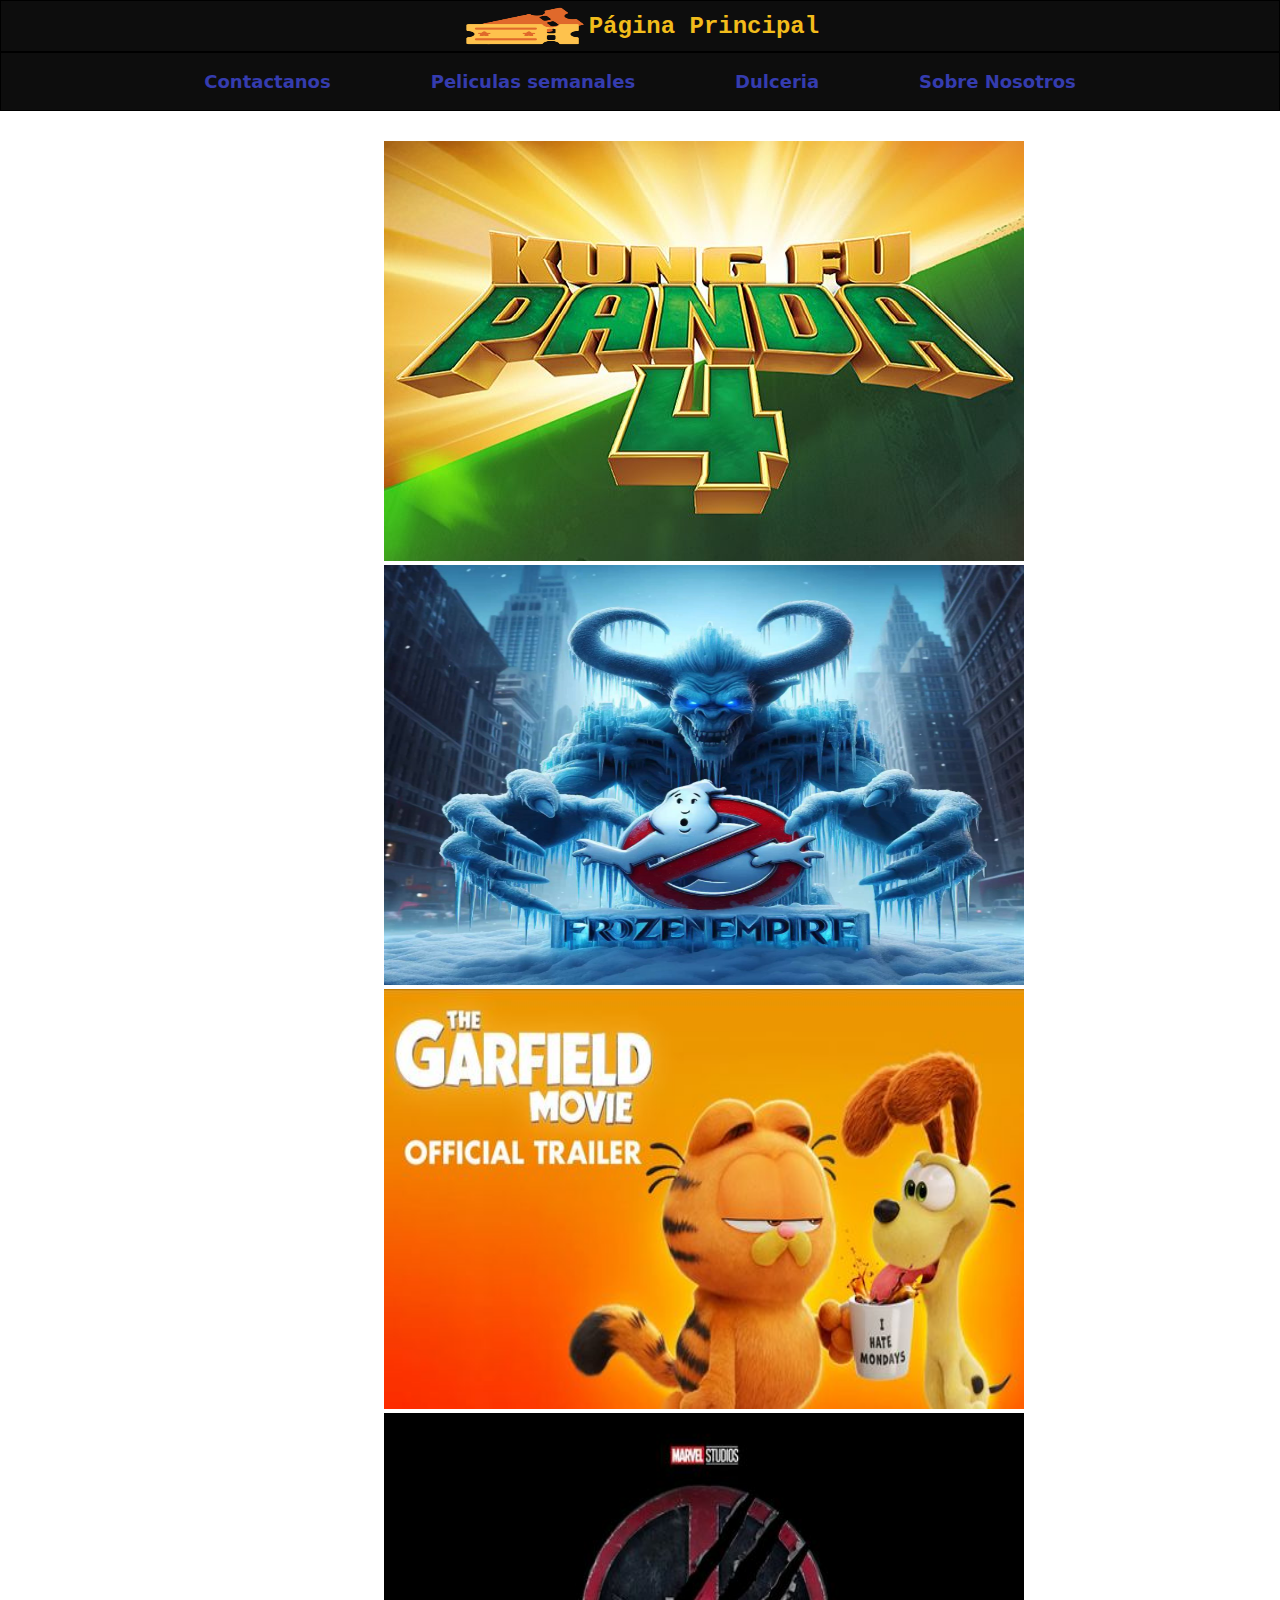
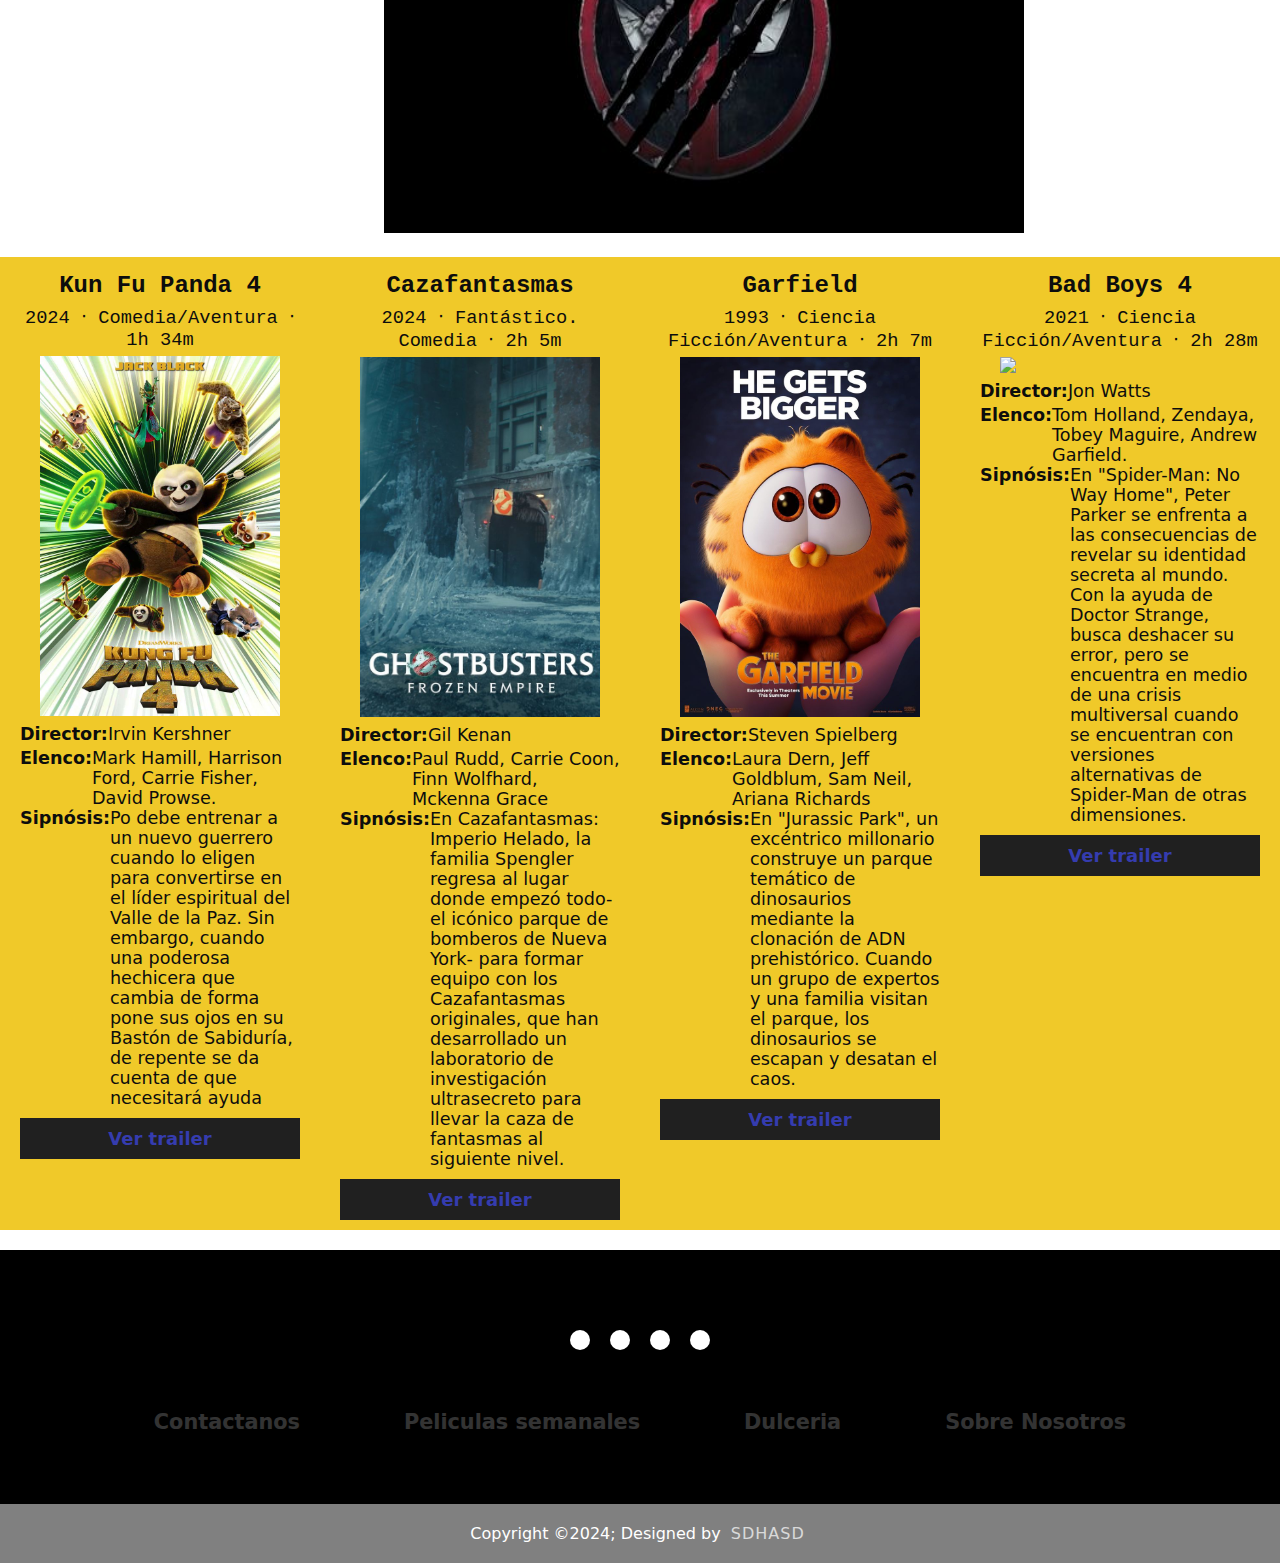
==== commit 521a50a5: "Despues de todo logre arreglar un footer de 3" ====
--- a/index.html
+++ b/index.html
@@ -12,8 +12,8 @@
 
 <body>
     <header>
-        <img src="../sources/PelisResume-1.png" alt="logo">
-        <h2 id="encabezado">Pagina Princpal</h2>
+        <img src="RV/img/logo.webp" alt="logo">
+        <h2 id="encabezado">Página Principal</h2>
     </header>
     <nav>
         <div>
@@ -22,8 +22,6 @@
                 <li><a href="pages\Peliculas Semanales.html">Peliculas semanales</a></li>
                 <li><a href="pages\Snacks.html">Dulceria</a></li>
                 <li><a href="pages\SobreNosotros.html">Sobre Nosotros</a></li>
-                <li>
-                </li>
             </ul>
         </div>
     </nav>
--- a/css/inicio.css
+++ b/css/inicio.css
@@ -19,10 +19,16 @@
     text-decoration: none;
 }
 
+header img {
+    width: 50px;
+    height: 50px;
+}
+
 h3 {
     color: #0d0d0d;
     font-family: 'Courier New', Courier, monospace; 
 }
+
 a {
     text-decoration: none;
     font-size: large;
@@ -32,9 +38,6 @@
     font-weight: bold;
 }
 
-
-
-
 main {
     display: flex;
     flex-wrap: wrap;
--- a/css/styleGeneral.css
+++ b/css/styleGeneral.css
@@ -11,6 +11,11 @@
   justify-content: center;
   align-items: center;
   background-color: #0d0d0d;
+}
+
+header img {
+  width: 50px;
+  height: 50px;
 }
 
 nav ul {
@@ -118,10 +123,6 @@
   background-color: #0D0D0D;
 }
 
-
-
-
-
 /* Inicio Footer*/
 
 footer {
@@ -131,9 +132,14 @@
 .piepag {
   width: 100%;
   padding: 70px 30px 20px;
+  display: flex;
+  justify-content: center;
+  flex-wrap: wrap;
 }
 
 .socialIcons {
+  width: 100%;
+  max-width: 300px;
   display: flex;
   justify-content: center;
 }
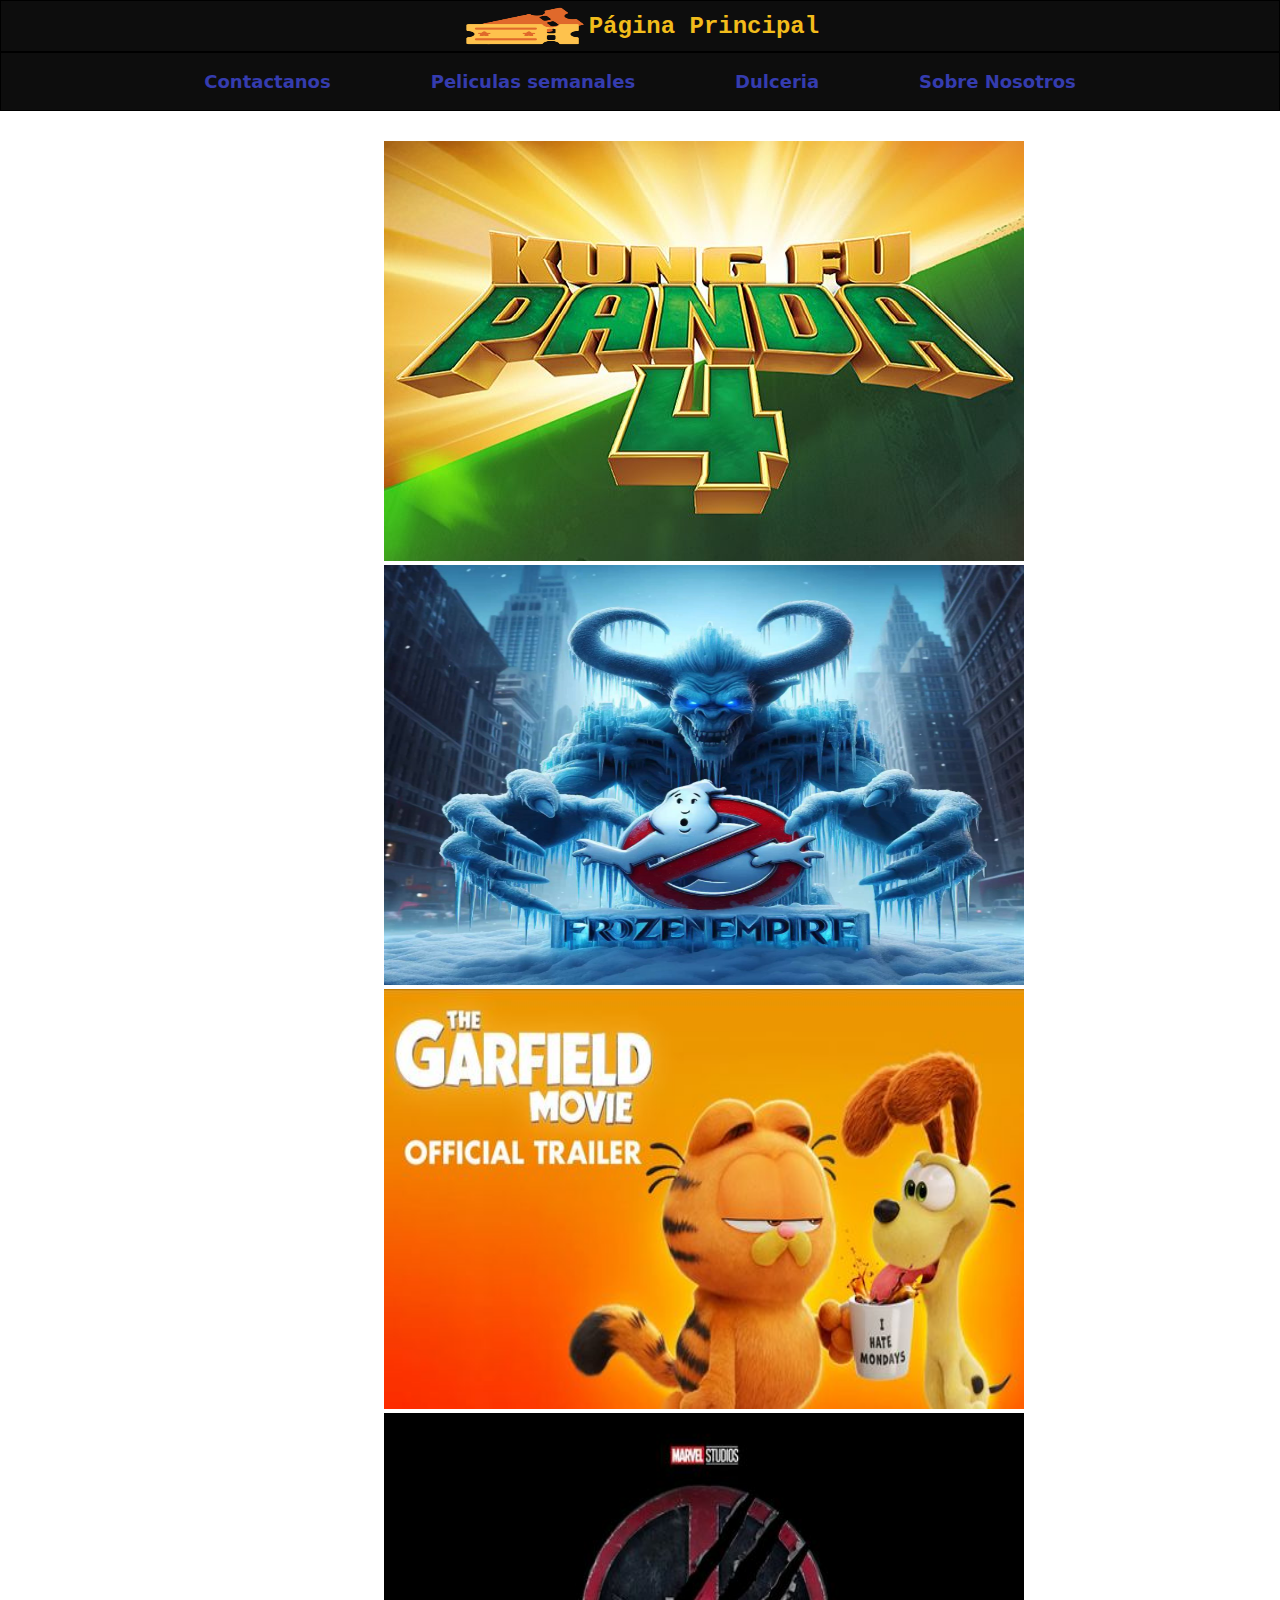
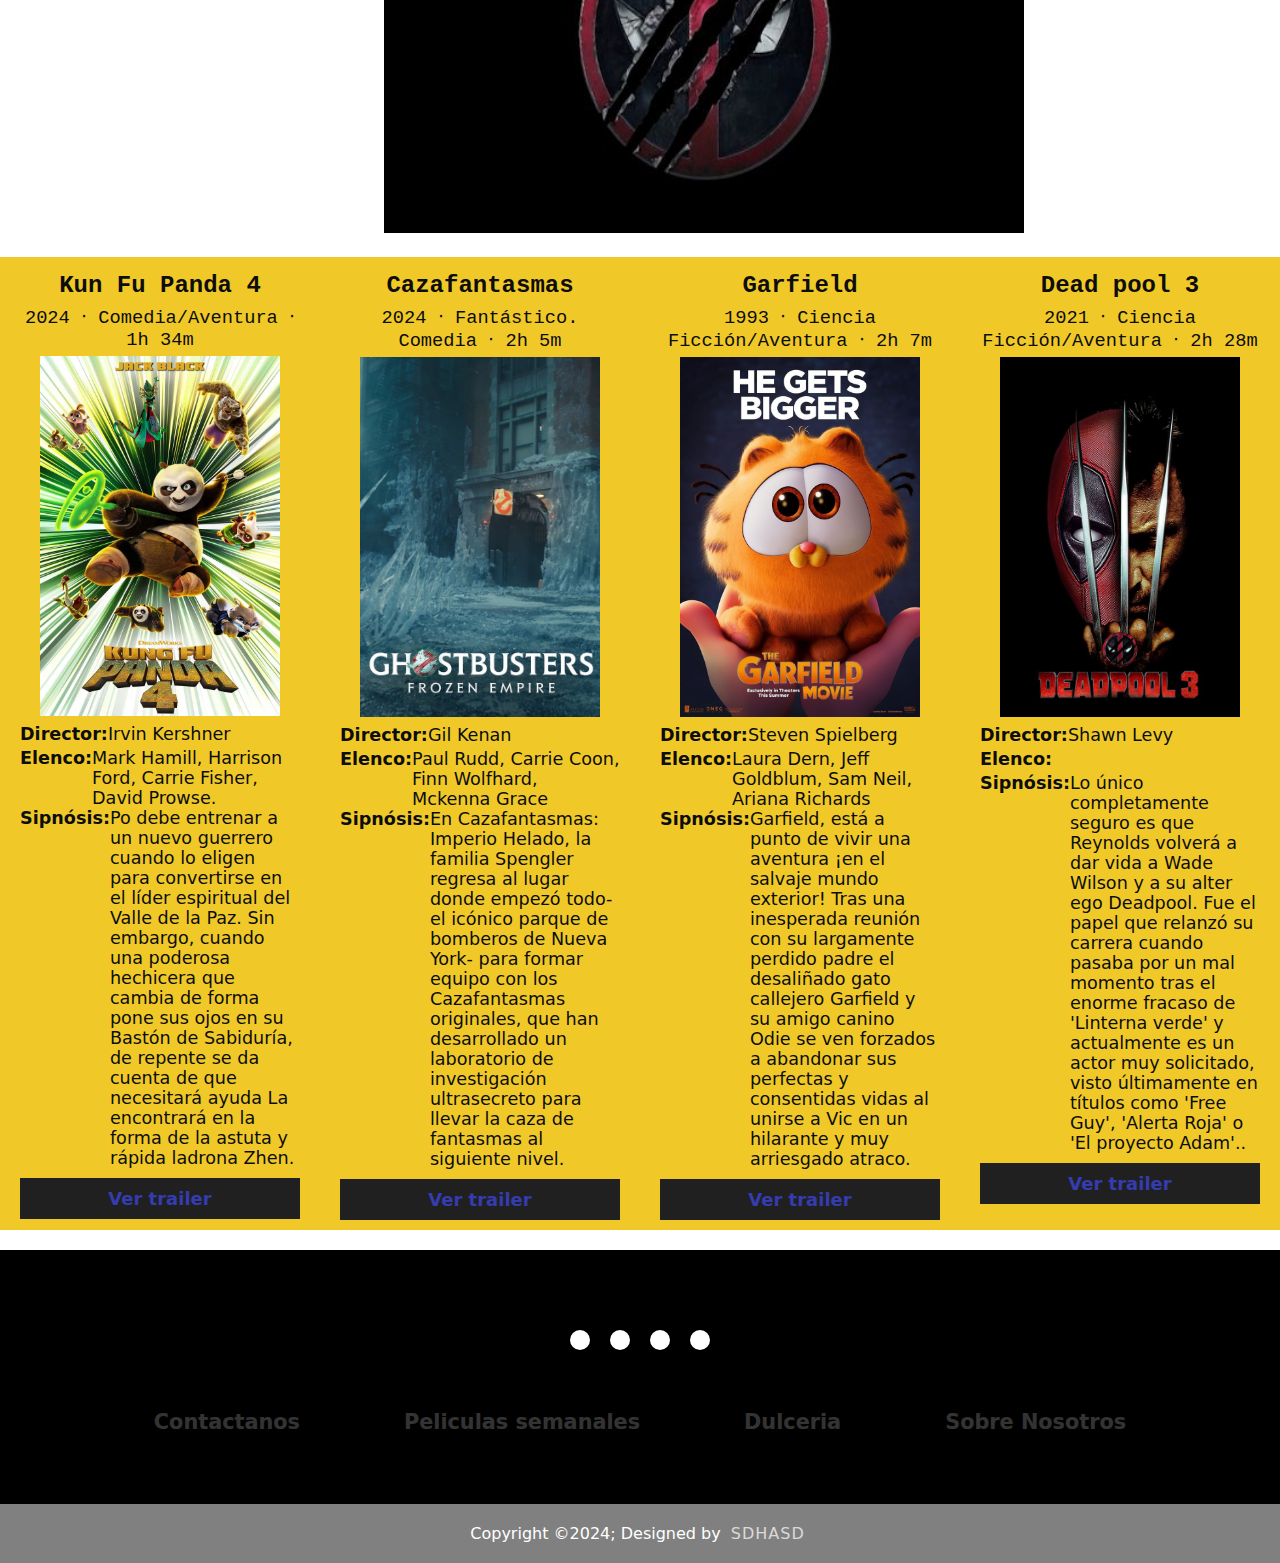
==== commit 80c37f93: "Fin del inicio" ====
--- a/index.html
+++ b/index.html
@@ -57,7 +57,8 @@
             <p><b>Elenco: </b> Mark Hamill, Harrison Ford, Carrie Fisher, David Prowse.</p>
             <p><b>Sipnósis: </b> Po debe entrenar a un nuevo guerrero cuando lo eligen para convertirse en el líder
                 espiritual del Valle de la Paz. Sin embargo, cuando una poderosa hechicera que cambia de forma pone sus
-                ojos en su Bastón de Sabiduría, de repente se da cuenta de que necesitará ayuda</p>
+                ojos en su Bastón de Sabiduría, de repente se da cuenta de que necesitará ayuda La encontrará en la forma 
+                de la astuta y rápida ladrona Zhen.</p>
             <a href="https://youtu.be/kg3Q63gzF6I?si=Yt2ampqnSEERoXzg" target="_blank">Ver trailer</a>
         </section>
         <section>
@@ -78,22 +79,21 @@
             <img src="RV/img/Garfield.jpg">
             <p><b>Director: </b>Steven Spielberg</p>
             <p><b>Elenco: </b> Laura Dern, Jeff Goldblum, Sam Neil, Ariana Richards </p>
-            <p><b>Sipnósis: </b>En "Jurassic Park", un excéntrico millonario construye un parque temático de dinosaurios
-                mediante la clonación de ADN prehistórico. Cuando un grupo de expertos y una familia visitan el parque,
-                los dinosaurios se escapan y desatan el caos. </p>
+            <p><b>Sipnósis: </b>Garfield, está a punto de vivir una aventura ¡en el salvaje mundo exterior! Tras una inesperada 
+                reunión con su largamente perdido padre el desaliñado gato callejero Garfield 
+                y su amigo canino Odie se ven forzados a abandonar sus perfectas y consentidas vidas al unirse a Vic en un hilarante y muy arriesgado atraco. </p>
             <a href="https://youtu.be/6Ugo7m3xgHU?si=QkIB9TFbStzsxw6d" target="_blank">Ver trailer</a>
         </section>
         <section>
-            <h2>Bad Boys 4</h2>
+            <h2>Dead pool 3</h2>
             <h3>2021 ‧ Ciencia Ficción/Aventura ‧ 2h 28m</h3>
-            <img src="../sources/Spider-Man No Way Home.jpg">
-            <p><b>Director: </b>Jon Watts</p>
-            <p><b>Elenco: </b>Tom Holland, Zendaya, Tobey Maguire, Andrew Garfield.</p>
-            <p><b>Sipnósis: </b>En "Spider-Man: No Way Home", Peter Parker se enfrenta a las consecuencias de revelar su
-                identidad secreta al mundo. Con la ayuda de Doctor Strange, busca deshacer su error, pero se encuentra
-                en medio de una crisis multiversal cuando se encuentran con versiones alternativas de Spider-Man de
-                otras dimensiones.</p>
-            <a href="https://www.youtube.com/watch?v=JfVOs4VSpmA&ab_channel=SonyPicturesEntertainment"
+            <img src="RV/img/deadpool3.jpg">
+            <p><b>Director: </b>Shawn Levy</p>
+            <p><b>Elenco: </b></p>
+            <p><b>Sipnósis: </b>Lo único completamente seguro es que Reynolds volverá a dar vida a Wade Wilson y a su alter ego Deadpool. 
+                Fue el papel que relanzó su carrera cuando pasaba por un mal momento tras el enorme fracaso de 'Linterna verde' y actualmente 
+                es un actor muy solicitado, visto últimamente en títulos como 'Free Guy', 'Alerta Roja' o 'El proyecto Adam'..</p>
+            <a href="https://youtu.be/2Z8me1bwZJE"
                 target="_blank">Ver trailer</a>
         </section>
     </main>
--- a/css/inicio.css
+++ b/css/inicio.css
@@ -22,7 +22,7 @@
 header img {
     width: 50px;
     height: 50px;
-}
+  }
 
 h3 {
     color: #0d0d0d;
--- a/css/styleGeneral.css
+++ b/css/styleGeneral.css
@@ -139,7 +139,7 @@
 
 .socialIcons {
   width: 100%;
-  max-width: 300px;
+  
   display: flex;
   justify-content: center;
 }
@@ -180,7 +180,7 @@
 .footerNav ul {
   display: flex;
   justify-content: center;
-  list-style-type: nones;
+  list-style-type: none;
 }
 
 .footerNav ul li a {
@@ -214,7 +214,7 @@
   margin: 0px 5px;
 }
 
-@media (max-width: 700px){
+@media (max-width: 700px) {
   .footerNav ul {
     flex-direction: column;
   }
@@ -224,57 +224,28 @@
     text-align: center;
     margin: 10px;
   }
-}
-
-
-
-
-
-
-
-
-
-
-
-
-
-
-
-
-
-
-
-
-
-
-
-
-/*footer {
-  padding: 0.5em;
-  width: 100%;
-  border: 1px solid #000;
-  display: inline-flex;
-  justify-content: center;
-  align-items: center;
-  background-color: #0d0d0d;
-}
-
-footer h3 {
-  display: flex;
-  margin: 0 auto;
-  justify-content: center;
-  align-items: center;
-}
-
-footer p {
-  margin: 0 auto;
-  font-size: 1.1em;
-}
-
-footer {
-  display: flex;
-  flex-wrap: wrap;
-  position: relative;
-  bottom: 0;
-  right: 0;
-}*/+
+  @media (max-width: 1440px) {
+    .footerNav ul {
+      flex-direction: column;
+    }
+
+    .footerNav ul li {
+      width: 100%;
+      text-align: center;
+      margin: 10px;
+    }
+  
+  }
+}
+
+
+
+
+
+
+
+
+
+
+
